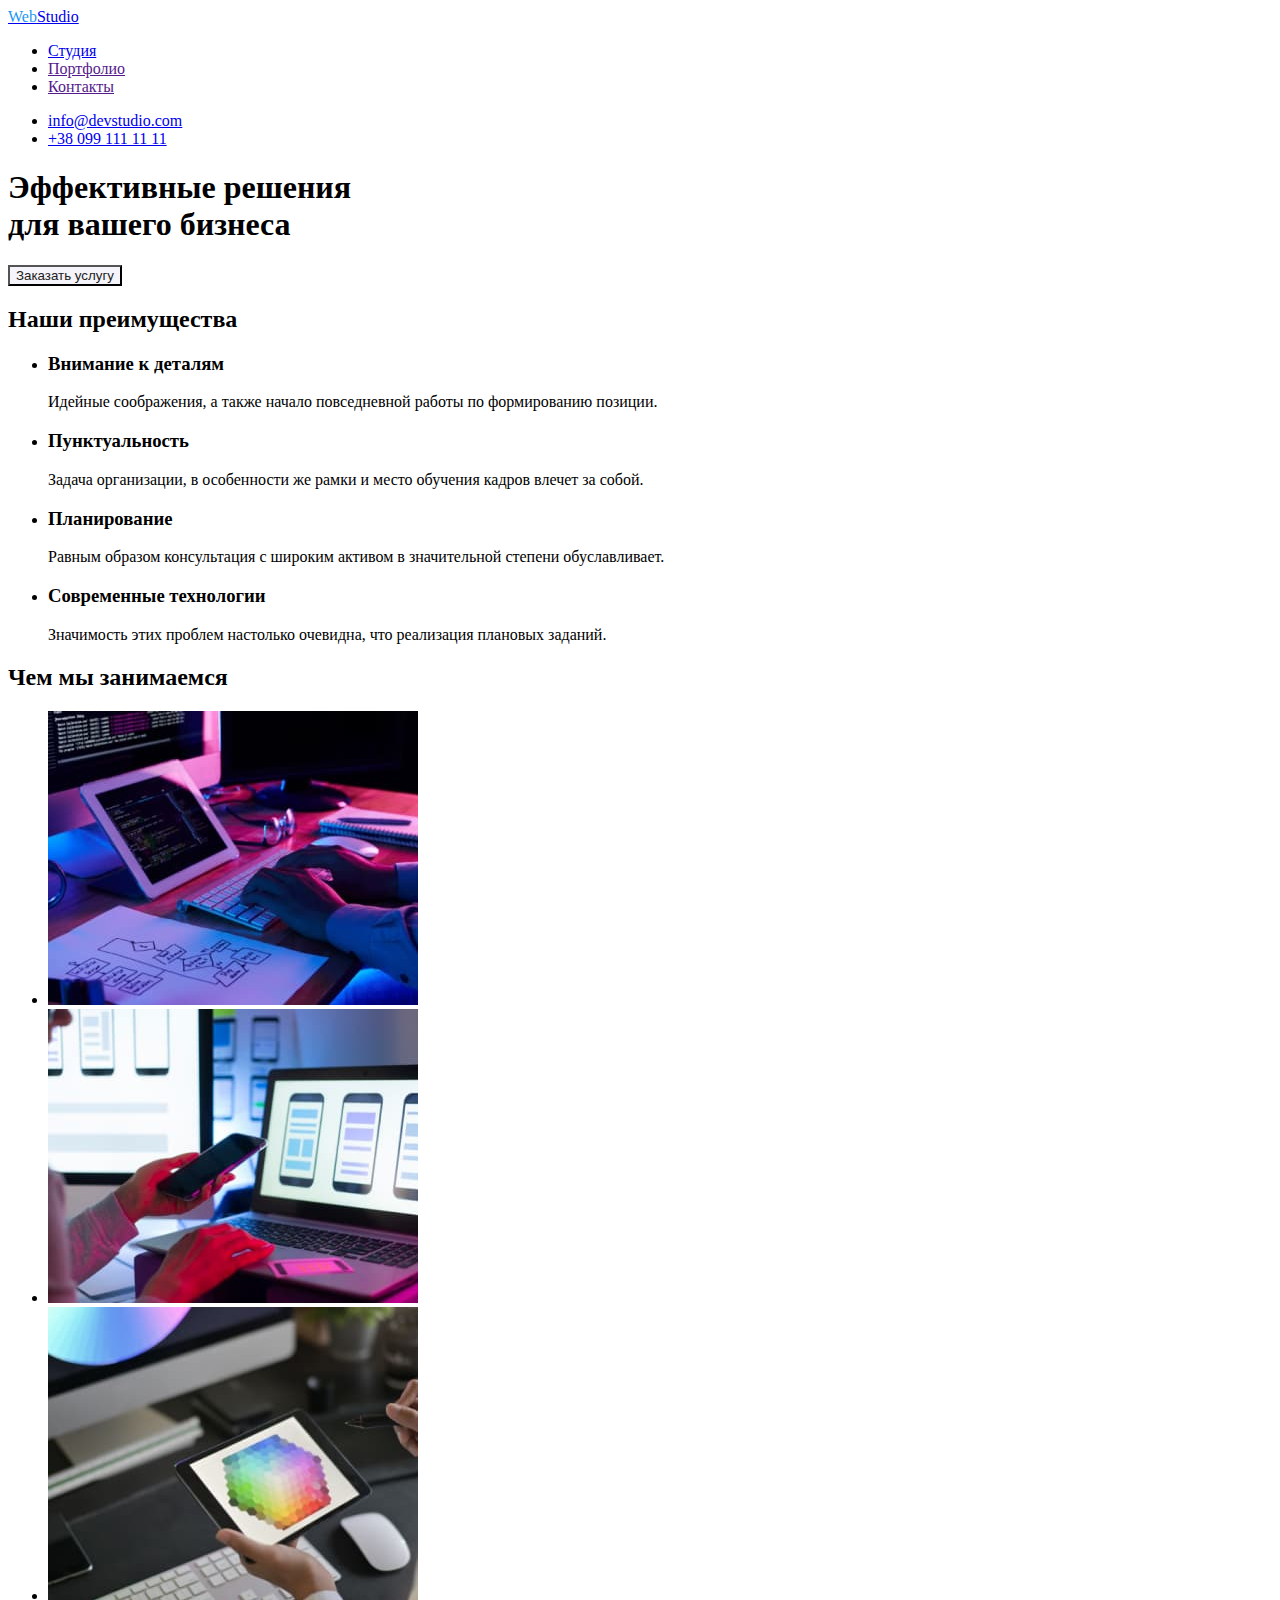
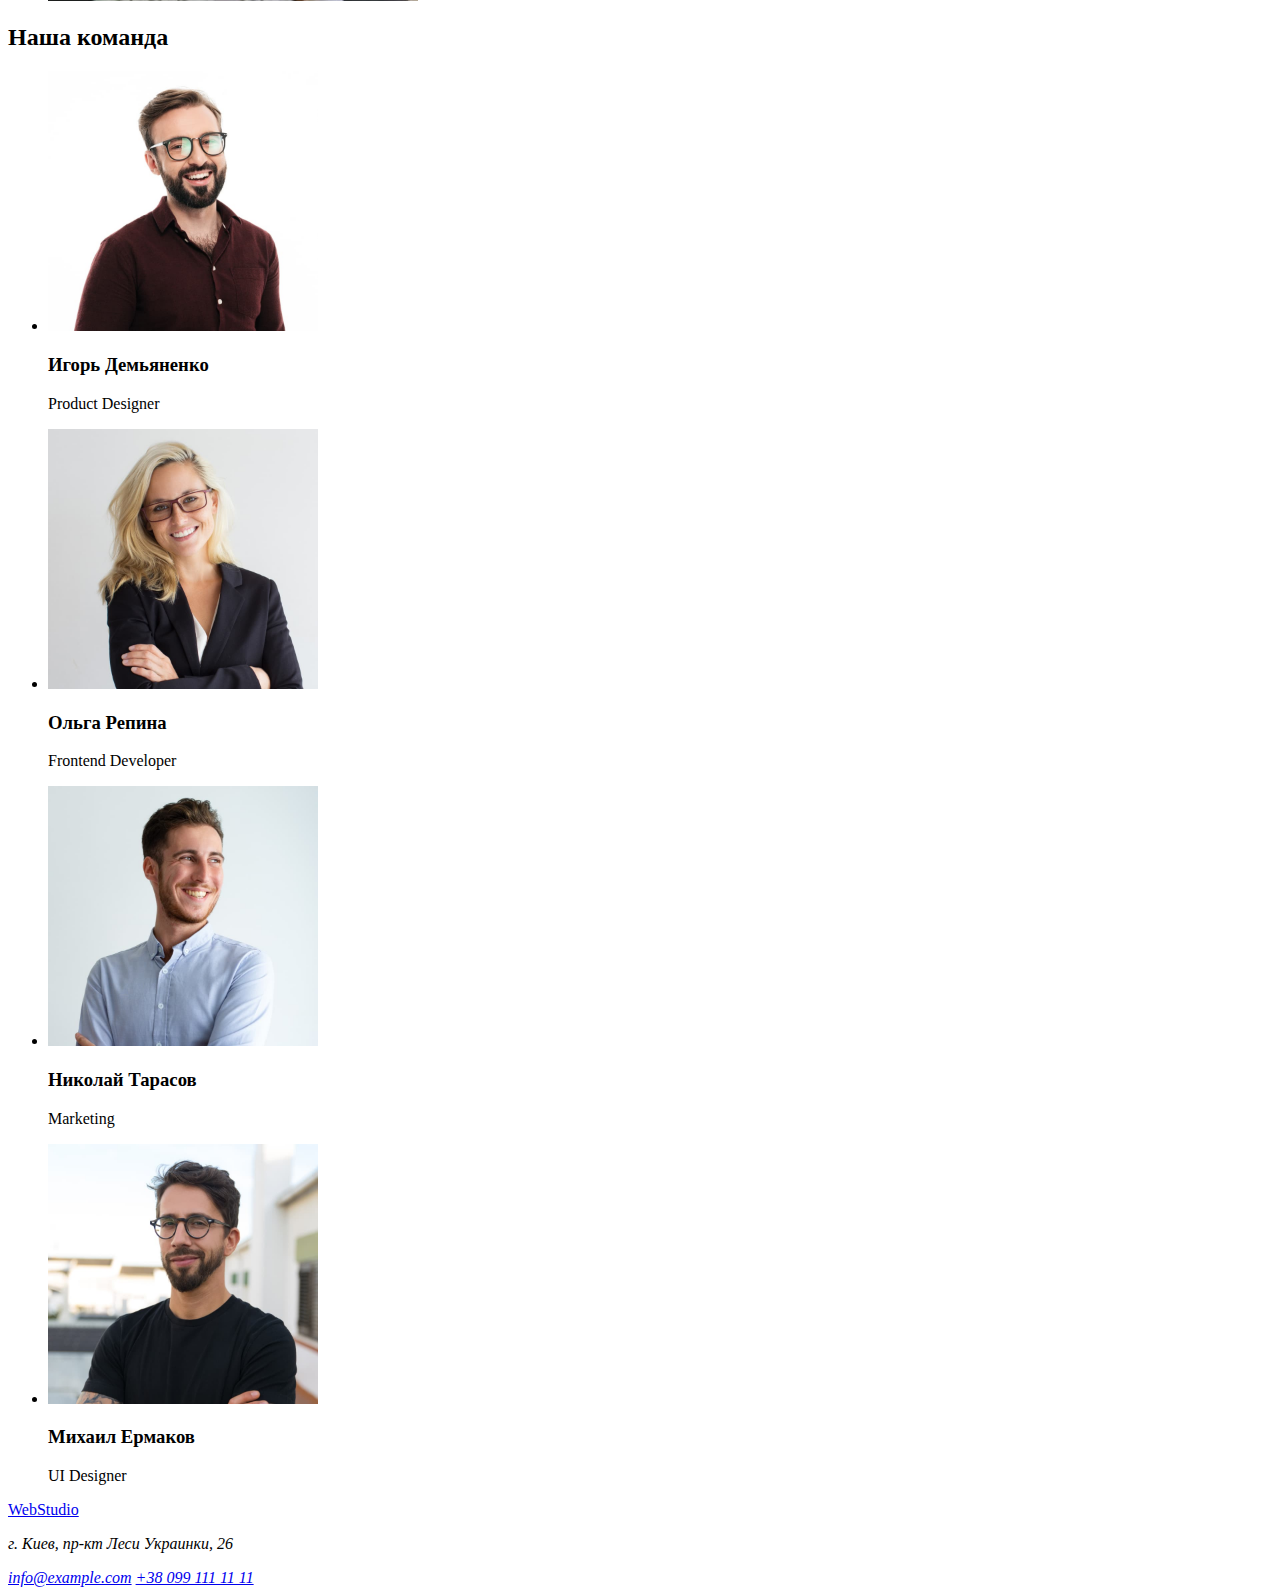
==== index.html @ 0704497d "Color elements when hover or focus" ====
<!DOCTYPE html>
<html lang="ru">
<head>
  <meta charset="UTF-8">
  <title>WebStudio</title>
  <link rel="stylesheet" href="./css/styles.css">
</head>
<body>
<header>
  <nav>
    <a class="logo" href="./index.html"><span>Web</span>Studio</a>
    <ul>
      <li><a class="selectable-link" href="./index.html">Студия</a></li>
      <li><a class="selectable-link" href="">Портфолио</a></li>
      <li><a class="selectable-link" href="">Контакты</a></li>
    </ul>
  </nav>

  <ul>
    <li lang="en">
      <a class="selectable-link" href="mailto:info@devstudio.com">info@devstudio.com</a>
    </li>
    <li>
      <a class="selectable-link" href="tel:+380991111111">+38 099 111 11 11</a>
    </li>
  </ul>
</header>

<main>
  <section>
    <h1>Эффективные решения <br> для вашего бизнеса</h1>
    <button class="selectable-button" type="button">Заказать услугу</button>
  </section>

  <section>
    <h2>Наши преимущества</h2>
    <ul>
      <li>
        <h3>Внимание к деталям</h3>
        <p>
          Идейные соображения, а также
          начало повседневной работы по
          формированию позиции.
        </p>
      </li>
      <li>
        <h3>Пунктуальность</h3>
        <p>
          Задача организации, в особенности
          же рамки и место обучения кадров
          влечет за собой.
        </p>
      </li>
      <li>
        <h3>Планирование</h3>
        <p>
          Равным образом консультация с
          широким активом в значительной
          степени обуславливает.
        </p>
      </li>
      <li>
        <h3>Современные технологии</h3>
        <p>
          Значимость этих проблем настолько
          очевидна, что реализация плановых
          заданий.
        </p>
      </li>
    </ul>
  </section>

  <section>
    <h2>Чем мы занимаемся</h2>
    <ul>
      <li><img src="./images/product1.jpg" alt="делаем это" width="370"></li>
      <li><img src="./images/product2.jpg" alt="это тоже" width="370"></li>
      <li><img src="./images/product3.jpg" alt="и вот это" width="370"></li>
    </ul>
  </section>

  <section>
    <h2>Наша команда</h2>
    <ul>
      <li>
        <img src="./images/ihor.jpg" alt="фото Игоря" width="270">
        <h3>Игорь Демьяненко</h3>
        <p lang="en">Product Designer</p>
      </li>
      <li>
        <img src="./images/olha.jpg" alt="фото Ольги" width="270">
        <h3>Ольга Репина</h3>
        <p lang="en">Frontend Developer</p>
      </li>
      <li>
        <img src="./images/nikolay.jpg" alt="фото Николая" width="270">
        <h3>Николай Тарасов</h3>
        <p lang="en">Marketing</p>
      </li>
      <li>
        <img src="./images/mihail.jpg" alt="фото Михаила" width="270">
        <h3>Михаил Ермаков</h3>
        <p lang="en">UI Designer</p>
      </li>
    </ul>
  </section>
</main>

<footer>
  <a class="logo" href="./index.html">WebStudio</a>
  <address>
    <p>г. Киев, пр-кт Леси Украинки, 26</p>
    <a class="selectable-link" href="mailto:info@example.com">info@example.com</a>
    <a class="selectable-link" href="tel:+380991111111">+38 099 111 11 11</a>
  </address>
</footer>
</body>
</html>
---- css/styles.css ----
:root {
  --especial-blue: #2196F3;

  --background-black: #2F303A;
  --background-gray: #F5F4FA;

  --font-bold-color: #212121;
  --font-usual-color: #757575;
  --font-active-button-color: #FFFFFF;
}

.logo > span {
  color: var(--especial-blue);
}

.selectable-link:hover,
.selectable-link:focus {
  color: var(--especial-blue);
}

.selectable-button,
.selectable-button {
  color: var(--font-bold-color);
  background-color: var(--background-gray);
}

.selectable-button:hover,
.selectable-button:focus {
  color: var(--font-active-button-color);
  background-color: var(--especial-blue);
}
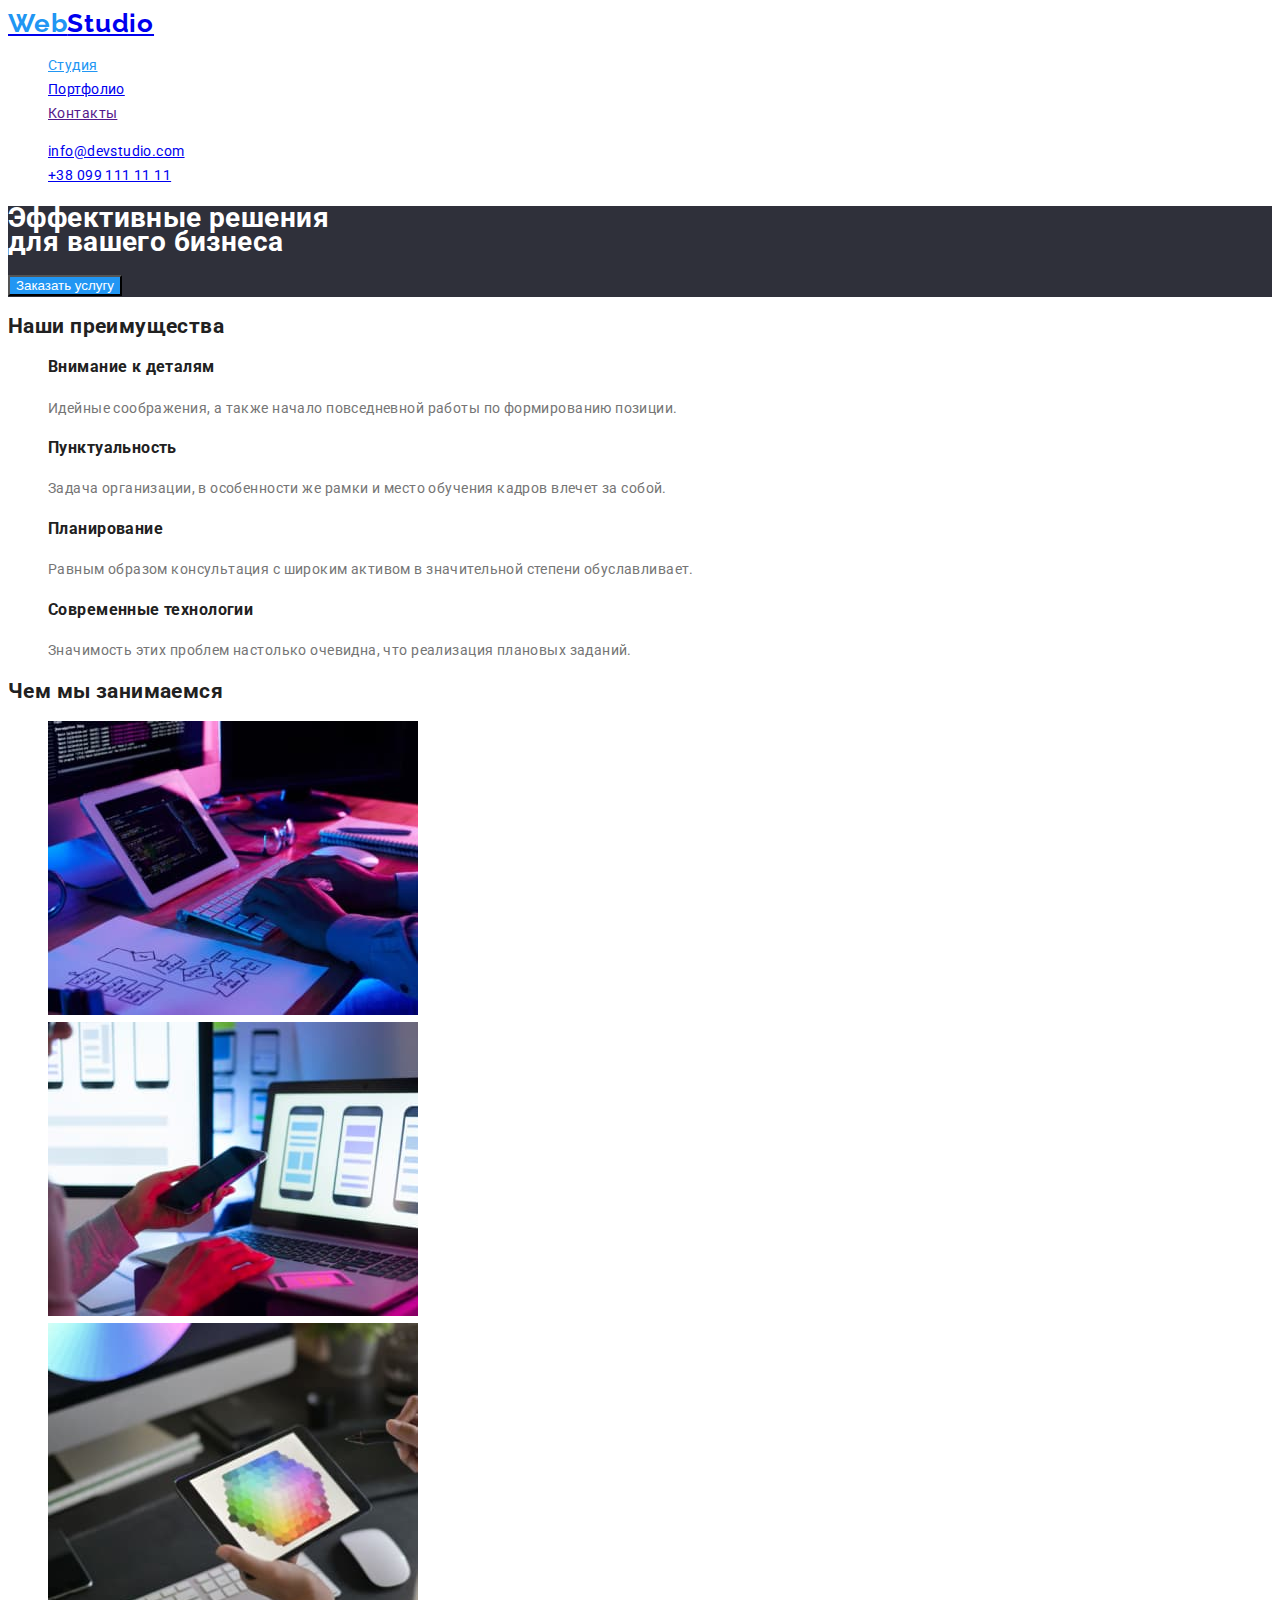
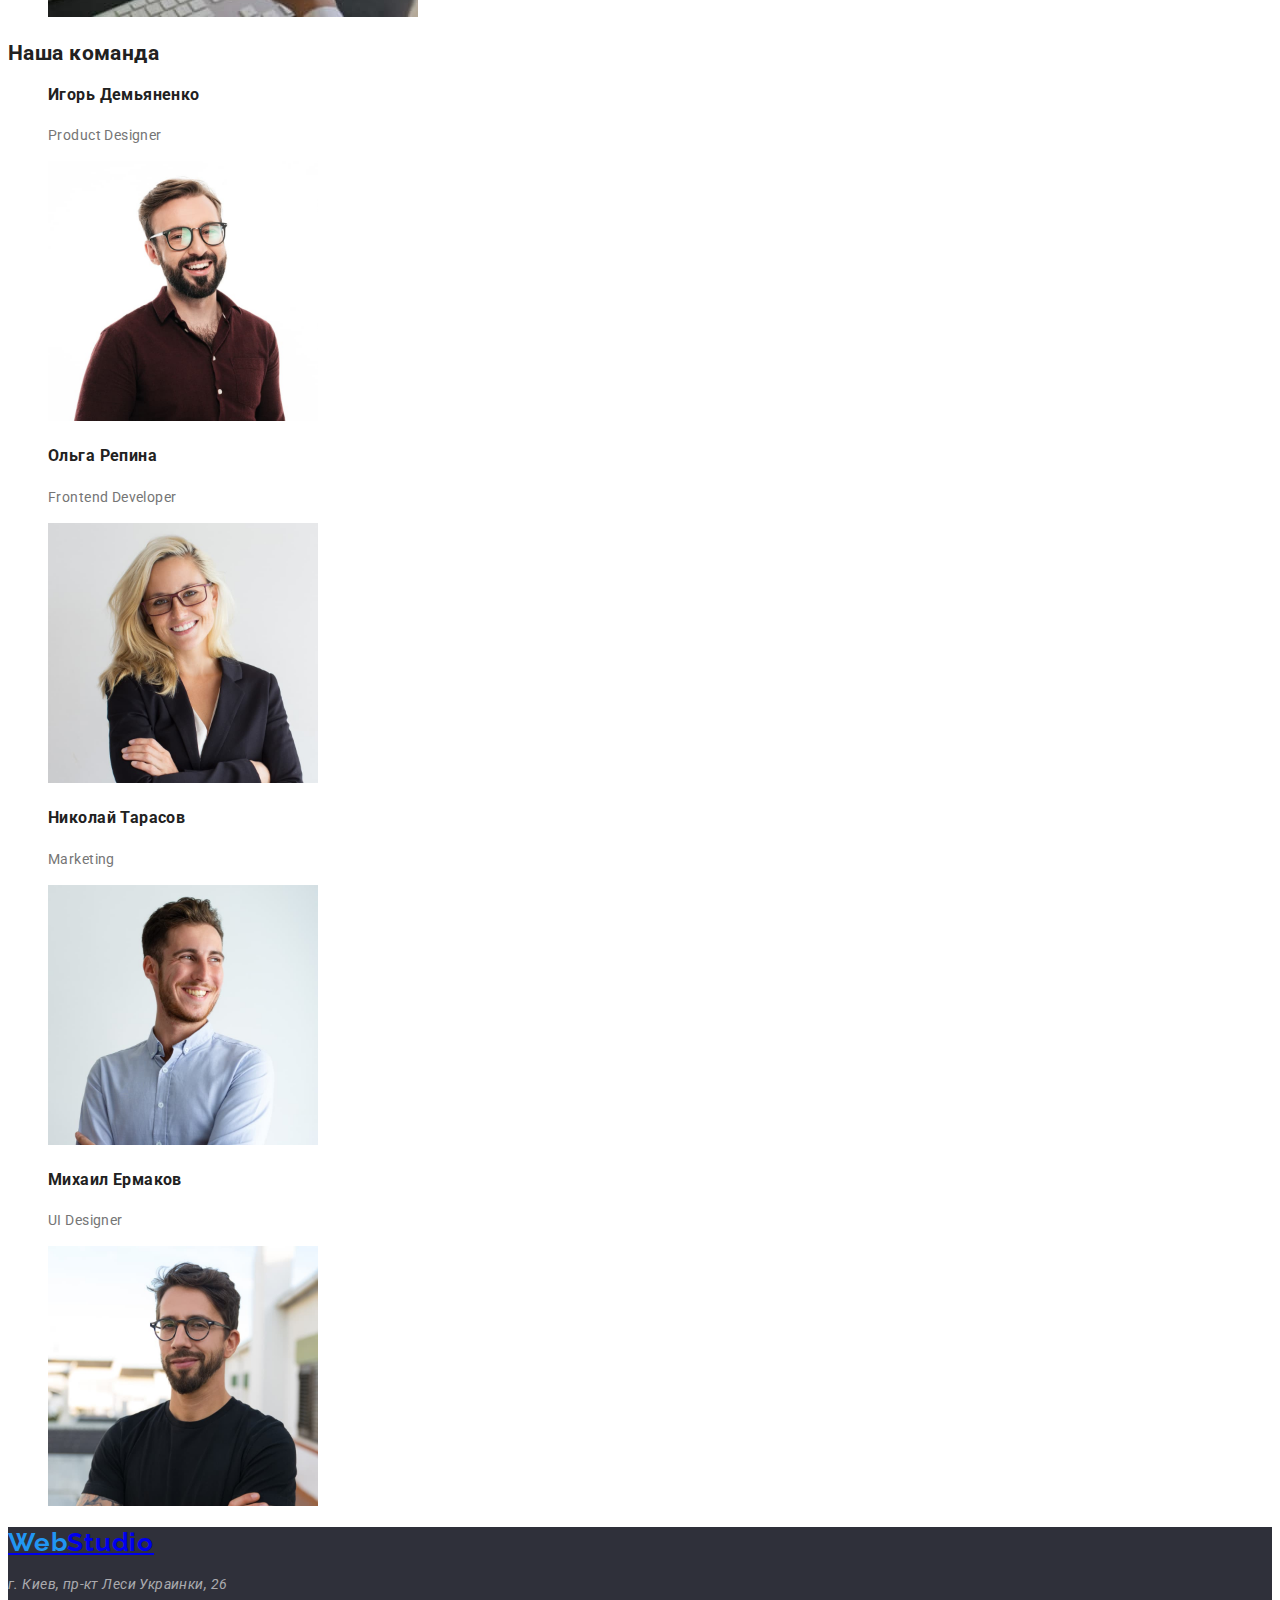
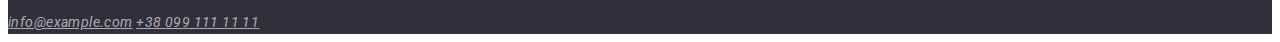
==== commit af1757db: "Add portfolio.html and its content" ====
--- a/index.html
+++ b/index.html
@@ -3,40 +3,55 @@
 <head>
   <meta charset="UTF-8">
   <title>WebStudio</title>
-  <link rel="stylesheet" href="./css/styles.css">
+  <link rel="stylesheet" href="css/common.css">
+  <link rel="stylesheet" href="css/main.css">
+  <link rel="shortcut icon" href="./favicon.ico">
+
+  <!-- css -->
+  <link rel="stylesheet" href="css/common.css">
+  <link rel="stylesheet" href="css/portfolio.css">
+
+  <!-- fonts -->
+  <link rel="preconnect" href="https://fonts.googleapis.com">
+  <link rel="preconnect" href="https://fonts.gstatic.com" crossorigin>
+  <link href="https://fonts.googleapis.com/css2?family=Roboto:wght@400;700;900&display=swap" rel="stylesheet">
+
+  <link rel="preconnect" href="https://fonts.googleapis.com">
+  <link rel="preconnect" href="https://fonts.gstatic.com" crossorigin>
+  <link href="https://fonts.googleapis.com/css2?family=Raleway:wght@700&family=Roboto:wght@400;700;900&display=swap" rel="stylesheet">
 </head>
 <body>
 <header>
-  <nav>
-    <a class="logo" href="./index.html"><span>Web</span>Studio</a>
-    <ul>
-      <li><a class="selectable-link" href="./index.html">Студия</a></li>
-      <li><a class="selectable-link" href="">Портфолио</a></li>
-      <li><a class="selectable-link" href="">Контакты</a></li>
+  <nav class="site-nav">
+    <a class="logo" href="./index.html"><span class="logo-accent">Web</span>Studio</a>
+    <ul class="list">
+      <li><a class="link current" href="./index.html">Студия</a></li>
+      <li><a class="link" href="./portfolio.html">Портфолио</a></li>
+      <li><a class="link" href="">Контакты</a></li>
     </ul>
   </nav>
 
-  <ul>
+  <ul class="list">
     <li lang="en">
-      <a class="selectable-link" href="mailto:info@devstudio.com">info@devstudio.com</a>
+      <a class="link header-contact" href="mailto:info@devstudio.com">info@devstudio.com</a>
     </li>
     <li>
-      <a class="selectable-link" href="tel:+380991111111">+38 099 111 11 11</a>
+      <a class="link header-contact" href="tel:+380991111111">+38 099 111 11 11</a>
     </li>
   </ul>
 </header>
 
 <main>
-  <section>
-    <h1>Эффективные решения <br> для вашего бизнеса</h1>
-    <button class="selectable-button" type="button">Заказать услугу</button>
+  <section class="hero">
+    <h1 class="hero-title">Эффективные решения <br> для вашего бизнеса</h1>
+    <button class="selectable-button primary" type="button">Заказать услугу</button>
   </section>
 
-  <section>
-    <h2>Наши преимущества</h2>
-    <ul>
+  <section class="section features">
+    <h2 class="section-title">Наши преимущества</h2>
+    <ul class="list">
       <li>
-        <h3>Внимание к деталям</h3>
+        <h3 class="features-heading">Внимание к деталям</h3>
         <p>
           Идейные соображения, а также
           начало повседневной работы по
@@ -44,7 +59,7 @@
         </p>
       </li>
       <li>
-        <h3>Пунктуальность</h3>
+        <h3 class="features-heading">Пунктуальность</h3>
         <p>
           Задача организации, в особенности
           же рамки и место обучения кадров
@@ -52,7 +67,7 @@
         </p>
       </li>
       <li>
-        <h3>Планирование</h3>
+        <h3 class="features-heading">Планирование</h3>
         <p>
           Равным образом консультация с
           широким активом в значительной
@@ -60,7 +75,7 @@
         </p>
       </li>
       <li>
-        <h3>Современные технологии</h3>
+        <h3 class="features-heading">Современные технологии</h3>
         <p>
           Значимость этих проблем настолько
           очевидна, что реализация плановых
@@ -70,48 +85,48 @@
     </ul>
   </section>
 
-  <section>
-    <h2>Чем мы занимаемся</h2>
-    <ul>
-      <li><img src="./images/product1.jpg" alt="делаем это" width="370"></li>
-      <li><img src="./images/product2.jpg" alt="это тоже" width="370"></li>
-      <li><img src="./images/product3.jpg" alt="и вот это" width="370"></li>
+  <section class="section">
+    <h2 class="section-title">Чем мы занимаемся</h2>
+    <ul class="list">
+      <li><img src="images/job-example-1.jpg" alt="делаем это" width="370"></li>
+      <li><img src="images/job-example-2.jpg" alt="это тоже" width="370"></li>
+      <li><img src="images/job-example-3.jpg" alt="и вот это" width="370"></li>
     </ul>
   </section>
 
-  <section>
-    <h2>Наша команда</h2>
-    <ul>
-      <li>
-        <img src="./images/ihor.jpg" alt="фото Игоря" width="270">
-        <h3>Игорь Демьяненко</h3>
+  <section class="section team">
+    <h2 class="section-title">Наша команда</h2>
+    <ul class="list">
+      <li class="team-member">
+        <h3 class="member-name">Игорь Демьяненко</h3>
         <p lang="en">Product Designer</p>
+        <img src="images/teammate-ihor.jpg" alt="фото Игоря" width="270">
       </li>
-      <li>
-        <img src="./images/olha.jpg" alt="фото Ольги" width="270">
-        <h3>Ольга Репина</h3>
+      <li class="team-member">
+        <h3 class="member-name">Ольга Репина</h3>
         <p lang="en">Frontend Developer</p>
+        <img src="images/teammate-olha.jpg" alt="фото Ольги" width="270">
       </li>
-      <li>
-        <img src="./images/nikolay.jpg" alt="фото Николая" width="270">
-        <h3>Николай Тарасов</h3>
+      <li class="team-member">
+        <h3 class="member-name">Николай Тарасов</h3>
         <p lang="en">Marketing</p>
+        <img src="images/teammate-nikolay.jpg" alt="фото Николая" width="270">
       </li>
-      <li>
-        <img src="./images/mihail.jpg" alt="фото Михаила" width="270">
-        <h3>Михаил Ермаков</h3>
+      <li class="team-member">
+        <h3 class="member-name">Михаил Ермаков</h3>
         <p lang="en">UI Designer</p>
+        <img src="images/teammate-mihail.jpg" alt="фото Михаила" width="270">
       </li>
     </ul>
   </section>
 </main>
 
 <footer>
-  <a class="logo" href="./index.html">WebStudio</a>
+  <a class="logo" href="./index.html"><span class="logo-accent">Web</span>Studio</a>
   <address>
-    <p>г. Киев, пр-кт Леси Украинки, 26</p>
-    <a class="selectable-link" href="mailto:info@example.com">info@example.com</a>
-    <a class="selectable-link" href="tel:+380991111111">+38 099 111 11 11</a>
+    <p class="footer-contact">г. Киев, пр-кт Леси Украинки, 26</p>
+    <a class="link footer-contact" href="mailto:info@example.com">info@example.com</a>
+    <a class="link footer-contact" href="tel:+380991111111">+38 099 111 11 11</a>
   </address>
 </footer>
 </body>
--- a/css/common.css
+++ b/css/common.css
@@ -0,0 +1,91 @@
+/* custom CSS properties */
+:root {
+  --accent-color: #2196F3;
+
+  --bg-white-color: #FFFFFF;
+  --bg-black-color: #2F303A;
+  --bg-gray-color: #F5F4FA;
+
+  --font-bold-color: #212121;
+  --font-primary-color: #757575;
+  --font-inversed-color: #FFFFFF;
+  --font-trasnparent-color: rgba(255, 255, 255, 0.6);
+}
+
+body {
+  background-color: var(--bg-white-color);
+  color: var(--font-primary-color);
+  font-family: Roboto, sans-serif;
+  font-style: normal;
+  font-weight: normal;
+  font-size: 14px;
+  line-height: 24px;
+  letter-spacing: 0.03em;
+}
+
+footer {
+  background-color: var(--bg-black-color);
+}
+
+/* typographical preset */
+h1, h2, h3, h4, h5, h6 {
+  color: var(--font-bold-color);
+}
+
+.list {
+  list-style: none;
+}
+
+.logo {
+  font-family: Raleway, sans-serif;
+  font-style: normal;
+  font-weight: bold;
+  font-size: 26px;
+  line-height: 31px;
+  /* identical to box height */
+
+  letter-spacing: 0.03em;
+}
+
+.logo-accent {
+  color: var(--accent-color);
+}
+
+.site-nav {
+  color: var(--font-bold-color);
+}
+
+.footer-contact {
+  color: var(--font-trasnparent-color);
+}
+
+.link:hover,
+.link:focus {
+  color: var(--accent-color);
+}
+
+.site-nav .link.current {
+  color: var(--accent-color);
+}
+
+.selectable-button.primary {
+  color: var(--font-inversed-color);
+  background-color: var(--accent-color);
+}
+
+.selectable-button.primary:hover,
+.selectable-button.primary:focus {
+  color: var(--font-bold-color);
+  background-color: var(--bg-gray-color);
+}
+
+.selectable-button.secondary {
+  color: var(--font-bold-color);
+  background-color: var(--bg-gray-color);
+}
+
+.selectable-button.secondary:hover,
+.selectable-button.secondary:focus {
+  color: var(--font-inversed-color);
+  background-color: var(--accent-color);
+}
--- a/css/main.css
+++ b/css/main.css
@@ -0,0 +1,23 @@
+.header-contact {
+
+}
+
+.section-title {
+
+}
+
+.hero {
+  background-color: var(--bg-black-color);
+}
+
+.hero-title {
+  color: var(--font-inversed-color);
+}
+
+.features-heading {
+
+}
+
+.member-name {
+
+}--- a/css/common.css
+++ b/css/common.css
@@ -0,0 +1,91 @@
+/* custom CSS properties */
+:root {
+  --accent-color: #2196F3;
+
+  --bg-white-color: #FFFFFF;
+  --bg-black-color: #2F303A;
+  --bg-gray-color: #F5F4FA;
+
+  --font-bold-color: #212121;
+  --font-primary-color: #757575;
+  --font-inversed-color: #FFFFFF;
+  --font-trasnparent-color: rgba(255, 255, 255, 0.6);
+}
+
+body {
+  background-color: var(--bg-white-color);
+  color: var(--font-primary-color);
+  font-family: Roboto, sans-serif;
+  font-style: normal;
+  font-weight: normal;
+  font-size: 14px;
+  line-height: 24px;
+  letter-spacing: 0.03em;
+}
+
+footer {
+  background-color: var(--bg-black-color);
+}
+
+/* typographical preset */
+h1, h2, h3, h4, h5, h6 {
+  color: var(--font-bold-color);
+}
+
+.list {
+  list-style: none;
+}
+
+.logo {
+  font-family: Raleway, sans-serif;
+  font-style: normal;
+  font-weight: bold;
+  font-size: 26px;
+  line-height: 31px;
+  /* identical to box height */
+
+  letter-spacing: 0.03em;
+}
+
+.logo-accent {
+  color: var(--accent-color);
+}
+
+.site-nav {
+  color: var(--font-bold-color);
+}
+
+.footer-contact {
+  color: var(--font-trasnparent-color);
+}
+
+.link:hover,
+.link:focus {
+  color: var(--accent-color);
+}
+
+.site-nav .link.current {
+  color: var(--accent-color);
+}
+
+.selectable-button.primary {
+  color: var(--font-inversed-color);
+  background-color: var(--accent-color);
+}
+
+.selectable-button.primary:hover,
+.selectable-button.primary:focus {
+  color: var(--font-bold-color);
+  background-color: var(--bg-gray-color);
+}
+
+.selectable-button.secondary {
+  color: var(--font-bold-color);
+  background-color: var(--bg-gray-color);
+}
+
+.selectable-button.secondary:hover,
+.selectable-button.secondary:focus {
+  color: var(--font-inversed-color);
+  background-color: var(--accent-color);
+}
--- a/css/portfolio.css
+++ b/css/portfolio.css
@@ -0,0 +1,3 @@
+.text {
+  font-family: 'Tangerine', cursive;
+}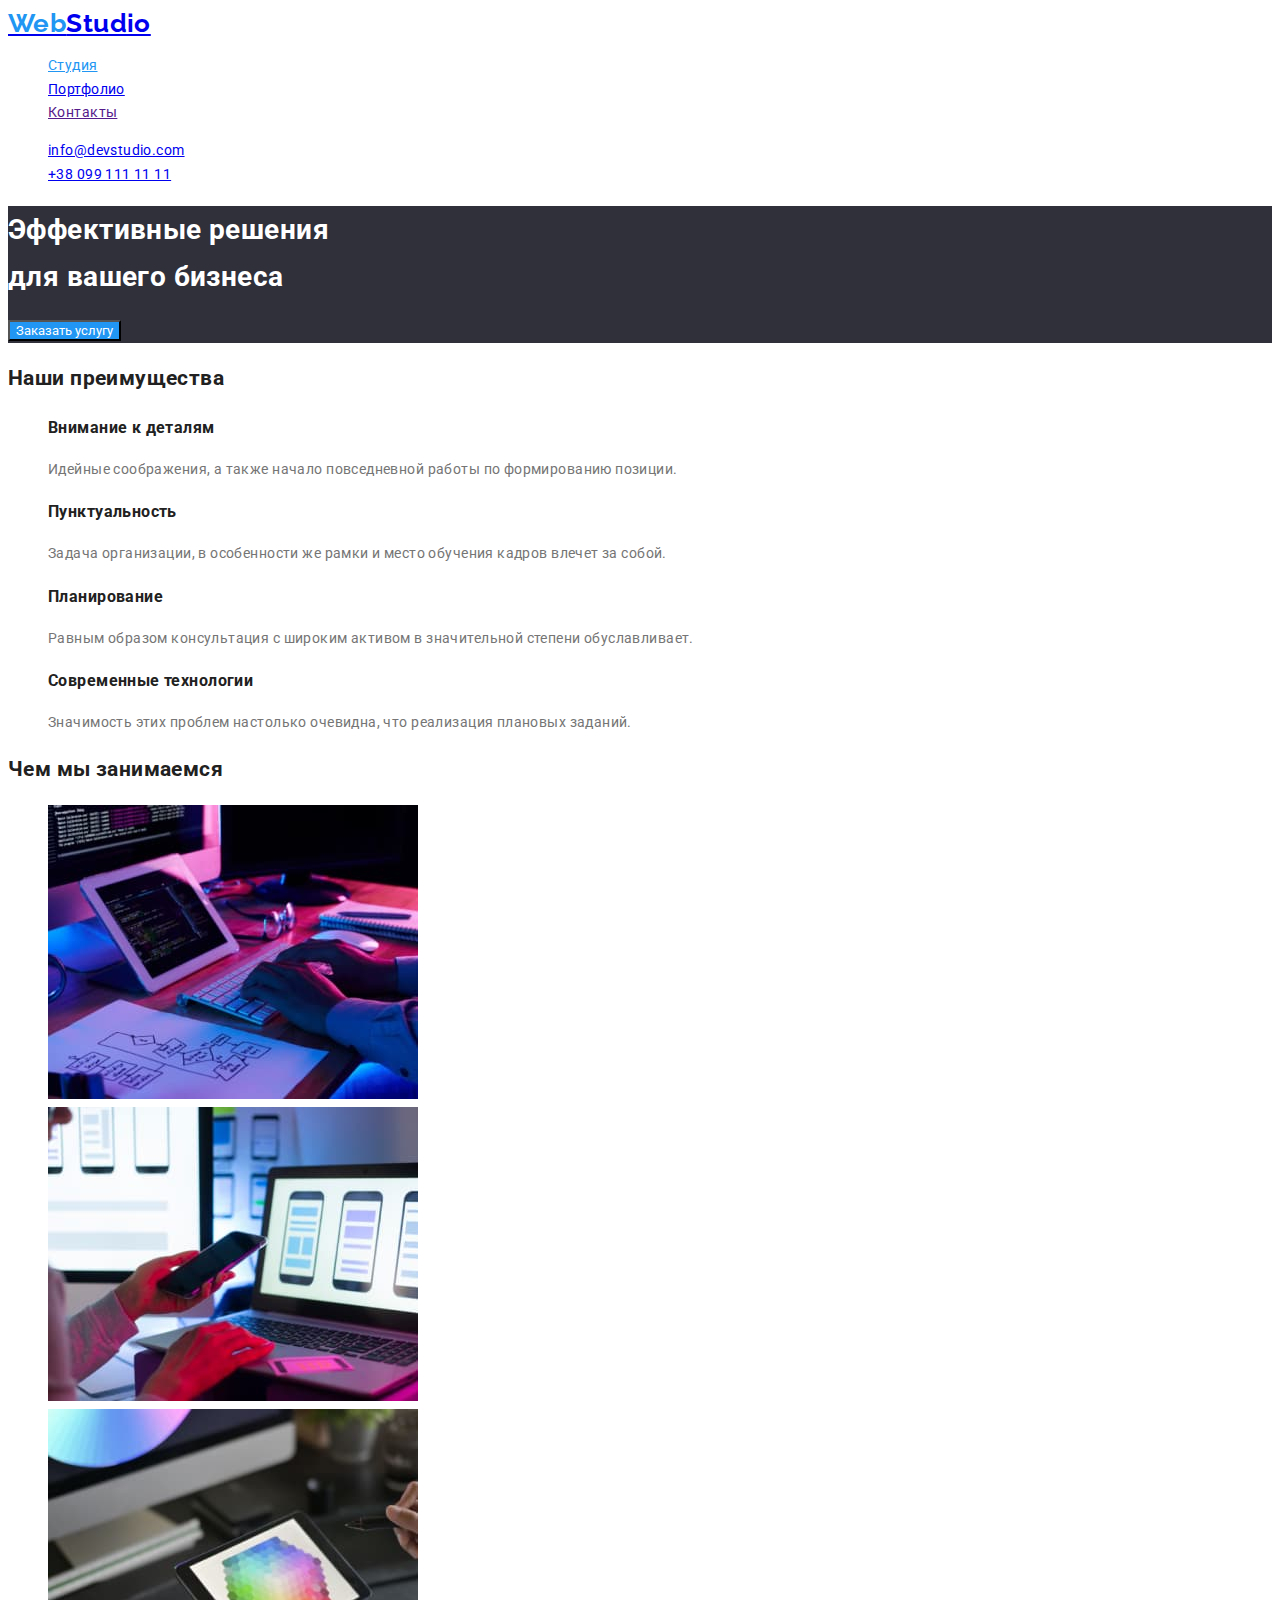
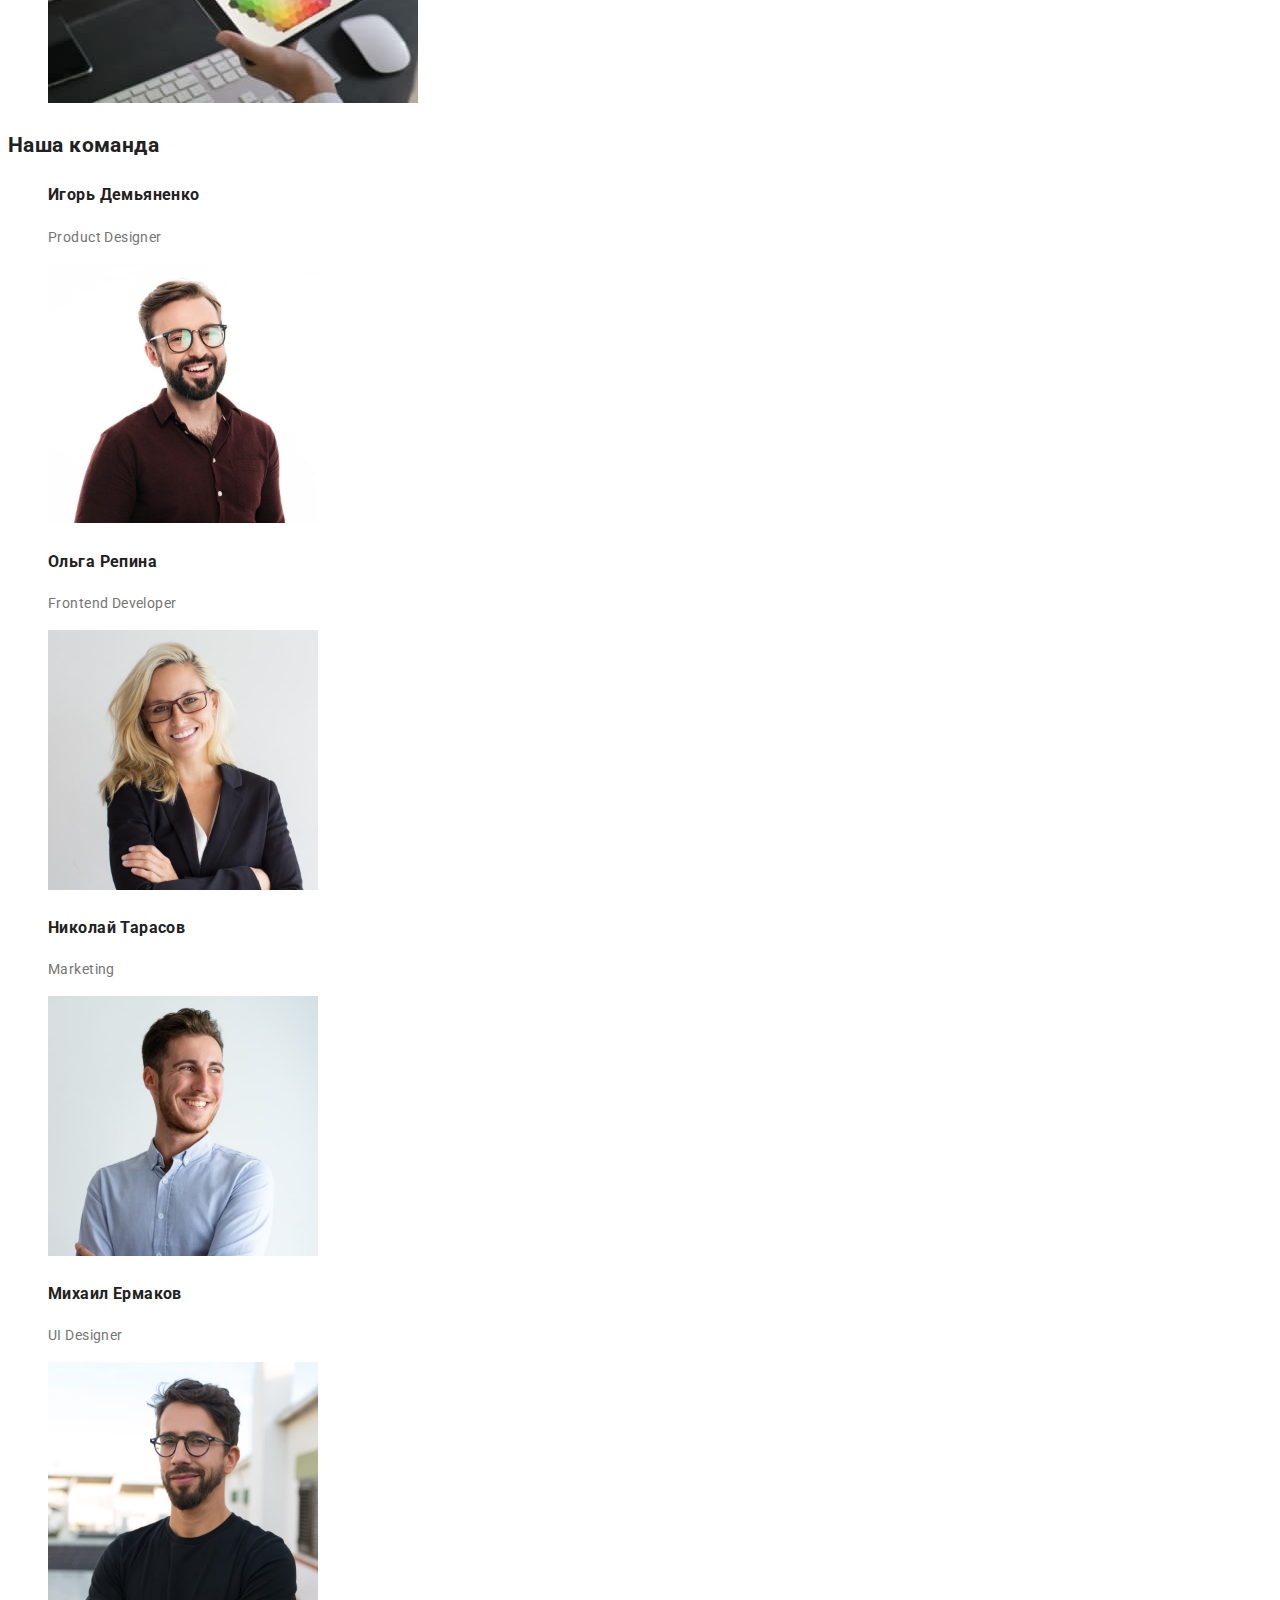
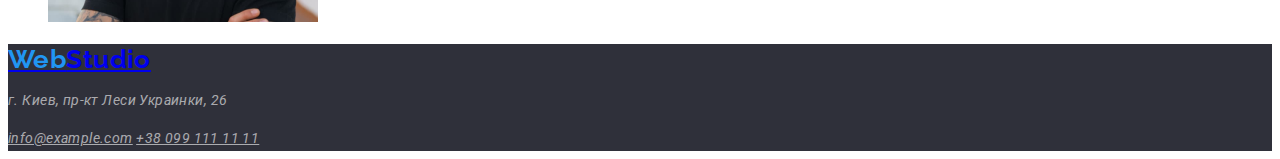
==== commit 2c3a90a0: "Merge fonts plug-in, rm unnecessary css-props that copy default values" ====
--- a/index.html
+++ b/index.html
@@ -12,13 +12,7 @@
   <link rel="stylesheet" href="css/portfolio.css">
 
   <!-- fonts -->
-  <link rel="preconnect" href="https://fonts.googleapis.com">
-  <link rel="preconnect" href="https://fonts.gstatic.com" crossorigin>
-  <link href="https://fonts.googleapis.com/css2?family=Roboto:wght@400;700;900&display=swap" rel="stylesheet">
-
-  <link rel="preconnect" href="https://fonts.googleapis.com">
-  <link rel="preconnect" href="https://fonts.gstatic.com" crossorigin>
-  <link href="https://fonts.googleapis.com/css2?family=Raleway:wght@700&family=Roboto:wght@400;700;900&display=swap" rel="stylesheet">
+  <link href="https://fonts.googleapis.com/css2?family=Raleway:wght@400;700;900&family=Roboto:wght@400;700;900&display=swap" rel="stylesheet">
 </head>
 <body>
 <header>
--- a/css/common.css
+++ b/css/common.css
@@ -16,10 +16,8 @@
   background-color: var(--bg-white-color);
   color: var(--font-primary-color);
   font-family: Roboto, sans-serif;
-  font-style: normal;
-  font-weight: normal;
   font-size: 14px;
-  line-height: 24px;
+  line-height: 1.7;
   letter-spacing: 0.03em;
 }
 
@@ -32,19 +30,20 @@
   color: var(--font-bold-color);
 }
 
+button {
+  /* Do we really need this code line? */
+  font-family: inherit;
+}
+
 .list {
   list-style: none;
 }
 
 .logo {
   font-family: Raleway, sans-serif;
-  font-style: normal;
   font-weight: bold;
   font-size: 26px;
-  line-height: 31px;
-  /* identical to box height */
-
-  letter-spacing: 0.03em;
+  line-height: 1.2;
 }
 
 .logo-accent {
--- a/css/common.css
+++ b/css/common.css
@@ -16,10 +16,8 @@
   background-color: var(--bg-white-color);
   color: var(--font-primary-color);
   font-family: Roboto, sans-serif;
-  font-style: normal;
-  font-weight: normal;
   font-size: 14px;
-  line-height: 24px;
+  line-height: 1.7;
   letter-spacing: 0.03em;
 }
 
@@ -32,19 +30,20 @@
   color: var(--font-bold-color);
 }
 
+button {
+  /* Do we really need this code line? */
+  font-family: inherit;
+}
+
 .list {
   list-style: none;
 }
 
 .logo {
   font-family: Raleway, sans-serif;
-  font-style: normal;
   font-weight: bold;
   font-size: 26px;
-  line-height: 31px;
-  /* identical to box height */
-
-  letter-spacing: 0.03em;
+  line-height: 1.2;
 }
 
 .logo-accent {
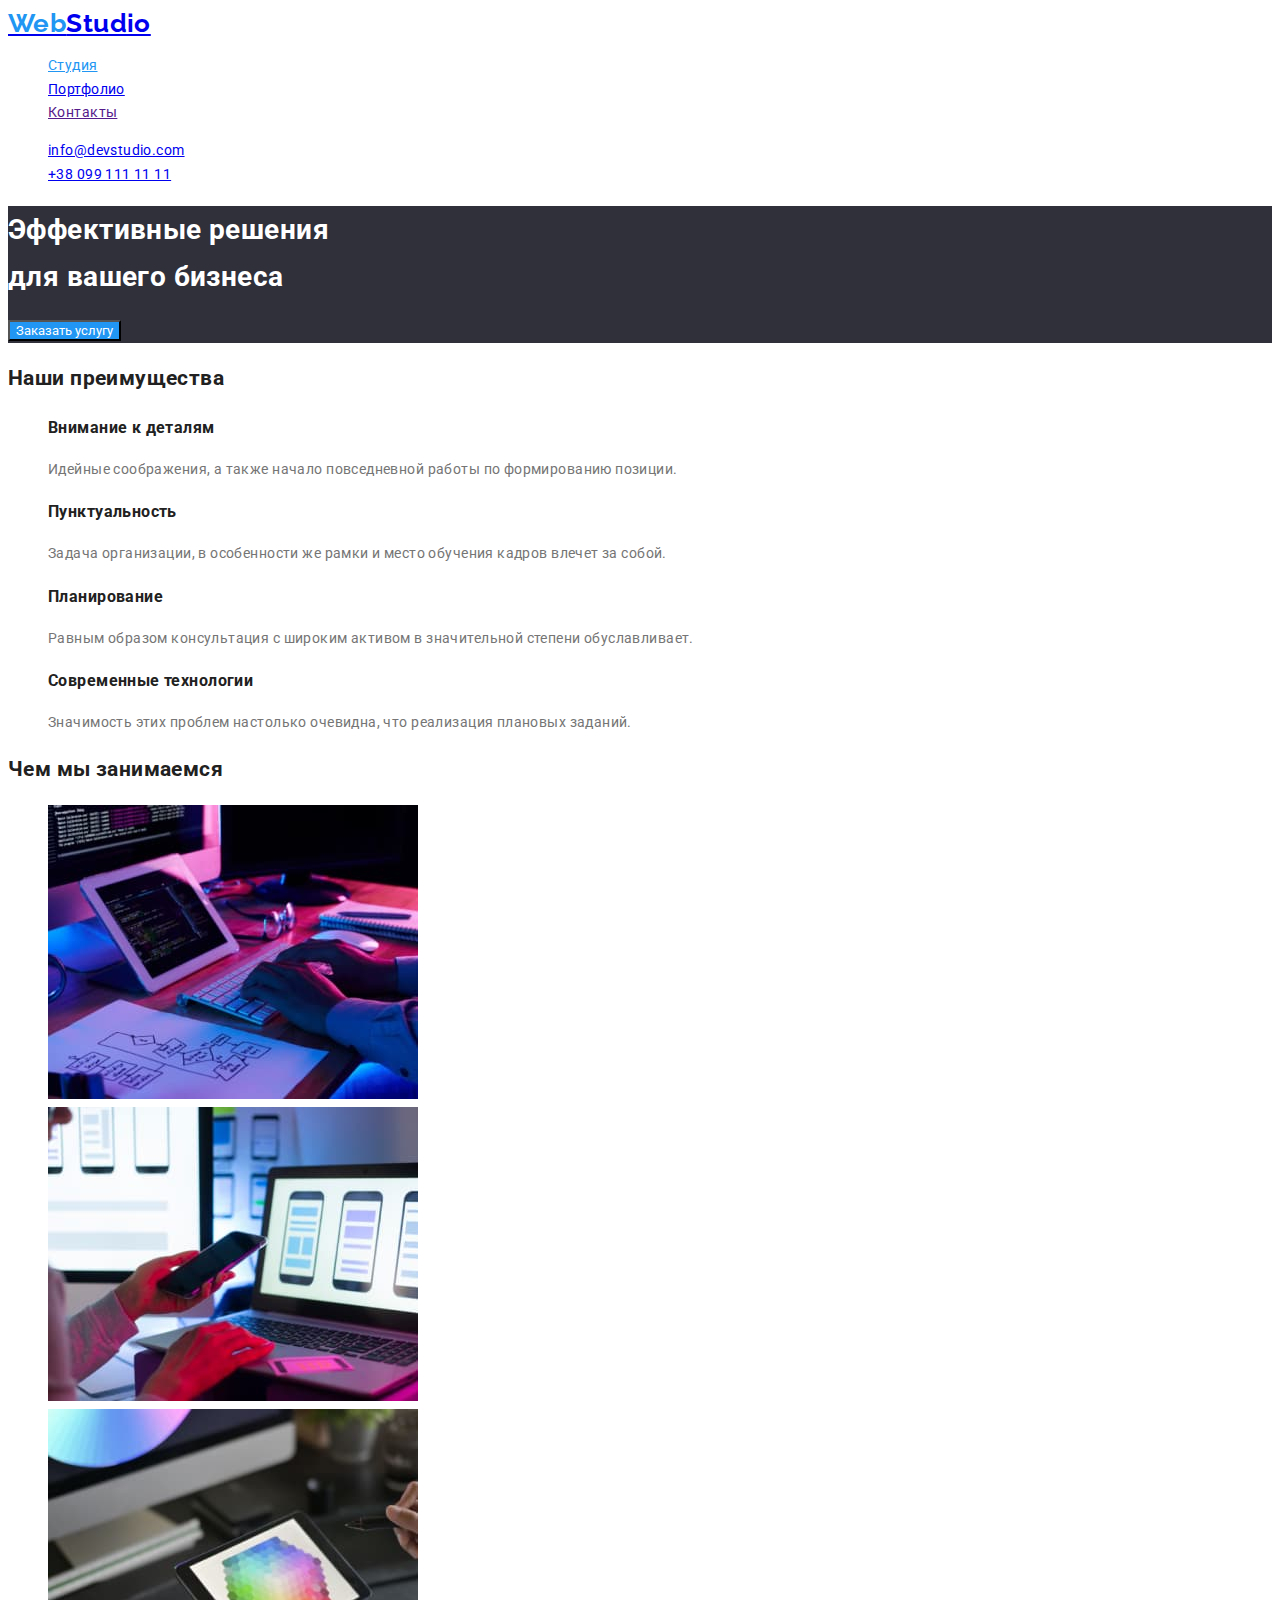
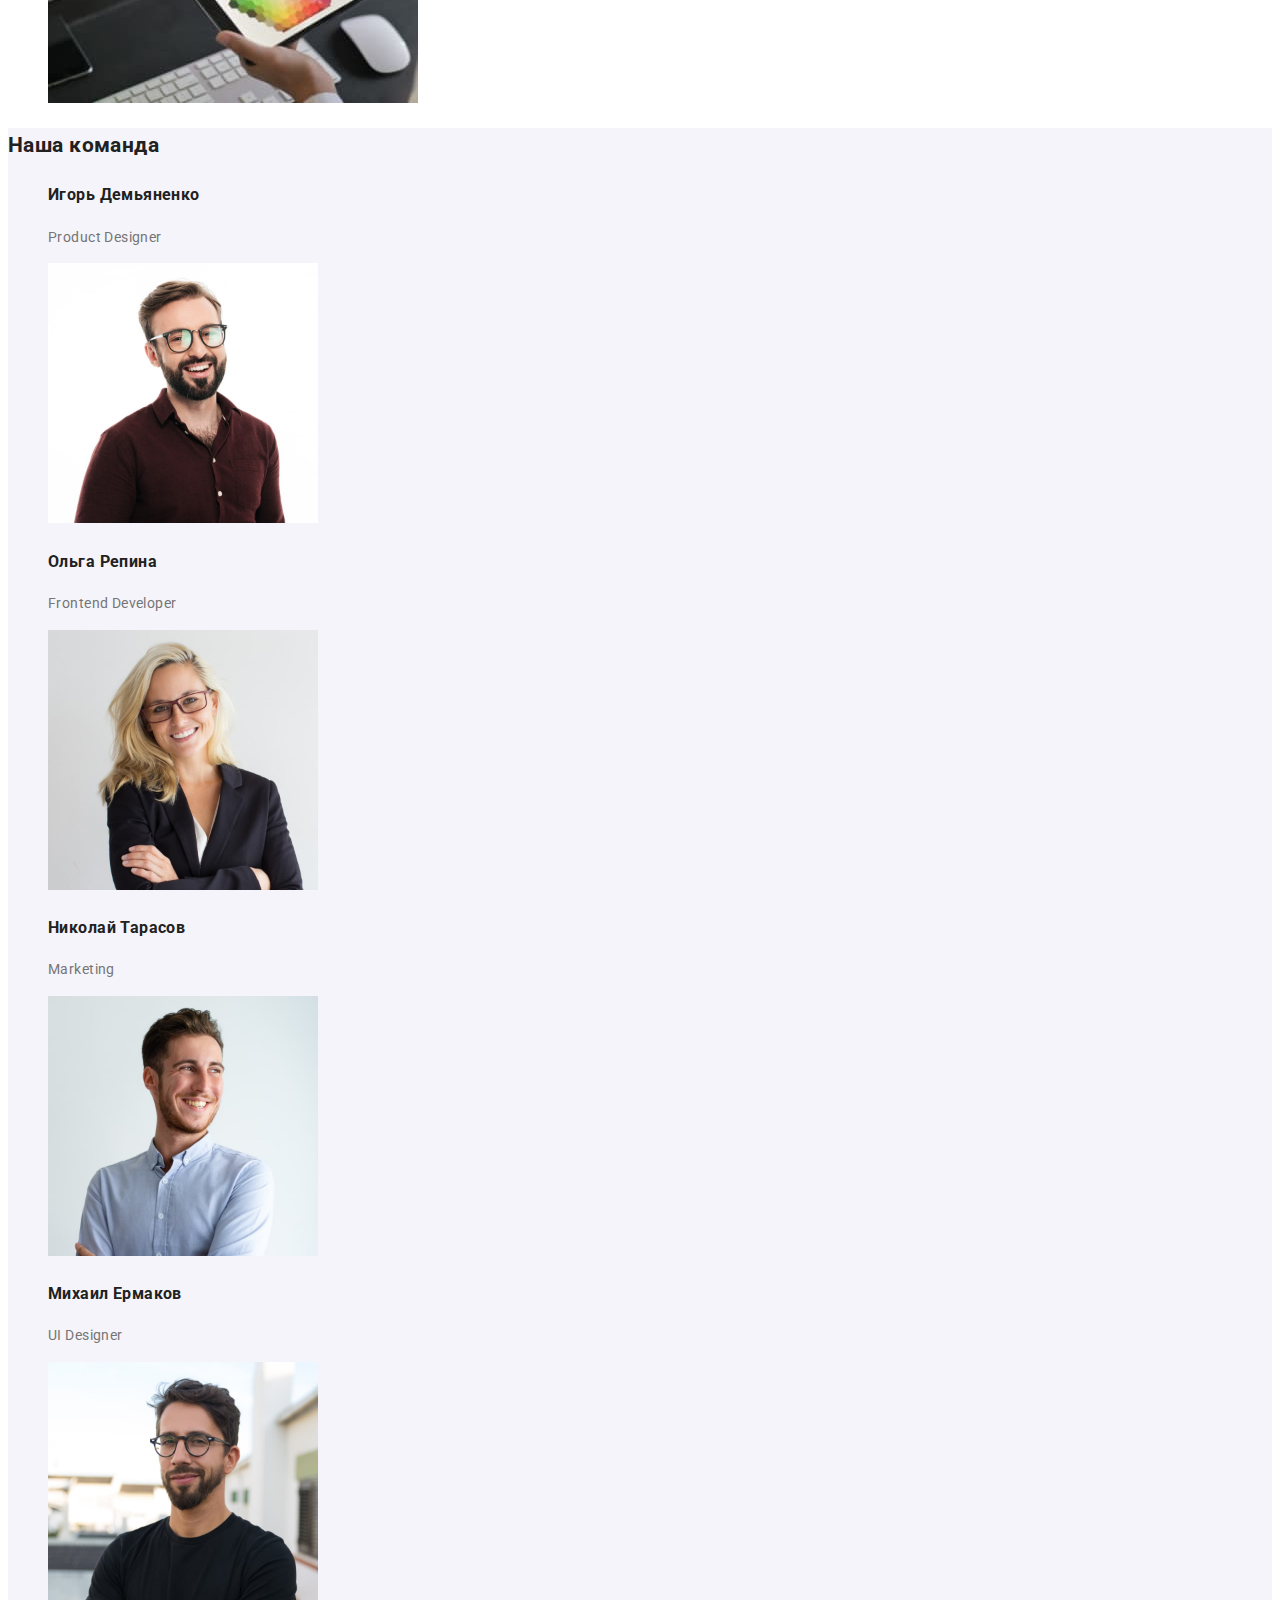
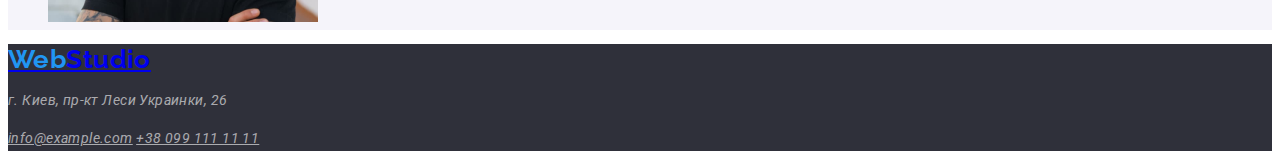
==== commit cef9987d: "Add some code optimizations" ====
--- a/index.html
+++ b/index.html
@@ -12,7 +12,7 @@
   <link rel="stylesheet" href="css/portfolio.css">
 
   <!-- fonts -->
-  <link href="https://fonts.googleapis.com/css2?family=Raleway:wght@400;700;900&family=Roboto:wght@400;700;900&display=swap" rel="stylesheet">
+  <link href="https://fonts.googleapis.com/css2?family=Raleway:wght@700&family=Roboto:wght@400;700;900&display=swap" rel="stylesheet">
 </head>
 <body>
 <header>
@@ -38,7 +38,7 @@
 <main>
   <section class="hero">
     <h1 class="hero-title">Эффективные решения <br> для вашего бизнеса</h1>
-    <button class="selectable-button primary" type="button">Заказать услугу</button>
+    <button class="button primary" type="button">Заказать услугу</button>
   </section>
 
   <section class="section features">
--- a/css/common.css
+++ b/css/common.css
@@ -41,7 +41,7 @@
 
 .logo {
   font-family: Raleway, sans-serif;
-  font-weight: bold;
+  font-weight: 700;
   font-size: 26px;
   line-height: 1.2;
 }
@@ -67,24 +67,16 @@
   color: var(--accent-color);
 }
 
-.selectable-button.primary {
+.button.primary,
+.button.secondary:hover,
+.button.secondary:focus {
   color: var(--font-inversed-color);
   background-color: var(--accent-color);
 }
 
-.selectable-button.primary:hover,
-.selectable-button.primary:focus {
+.button.secondary,
+.button.primary:hover,
+.button.primary:focus {
   color: var(--font-bold-color);
   background-color: var(--bg-gray-color);
 }
-
-.selectable-button.secondary {
-  color: var(--font-bold-color);
-  background-color: var(--bg-gray-color);
-}
-
-.selectable-button.secondary:hover,
-.selectable-button.secondary:focus {
-  color: var(--font-inversed-color);
-  background-color: var(--accent-color);
-}
--- a/css/main.css
+++ b/css/main.css
@@ -20,4 +20,8 @@
 
 .member-name {
 
+}
+
+.team {
+  background-color: var(--bg-gray-color);
 }--- a/css/common.css
+++ b/css/common.css
@@ -41,7 +41,7 @@
 
 .logo {
   font-family: Raleway, sans-serif;
-  font-weight: bold;
+  font-weight: 700;
   font-size: 26px;
   line-height: 1.2;
 }
@@ -67,24 +67,16 @@
   color: var(--accent-color);
 }
 
-.selectable-button.primary {
+.button.primary,
+.button.secondary:hover,
+.button.secondary:focus {
   color: var(--font-inversed-color);
   background-color: var(--accent-color);
 }
 
-.selectable-button.primary:hover,
-.selectable-button.primary:focus {
+.button.secondary,
+.button.primary:hover,
+.button.primary:focus {
   color: var(--font-bold-color);
   background-color: var(--bg-gray-color);
 }
-
-.selectable-button.secondary {
-  color: var(--font-bold-color);
-  background-color: var(--bg-gray-color);
-}
-
-.selectable-button.secondary:hover,
-.selectable-button.secondary:focus {
-  color: var(--font-inversed-color);
-  background-color: var(--accent-color);
-}
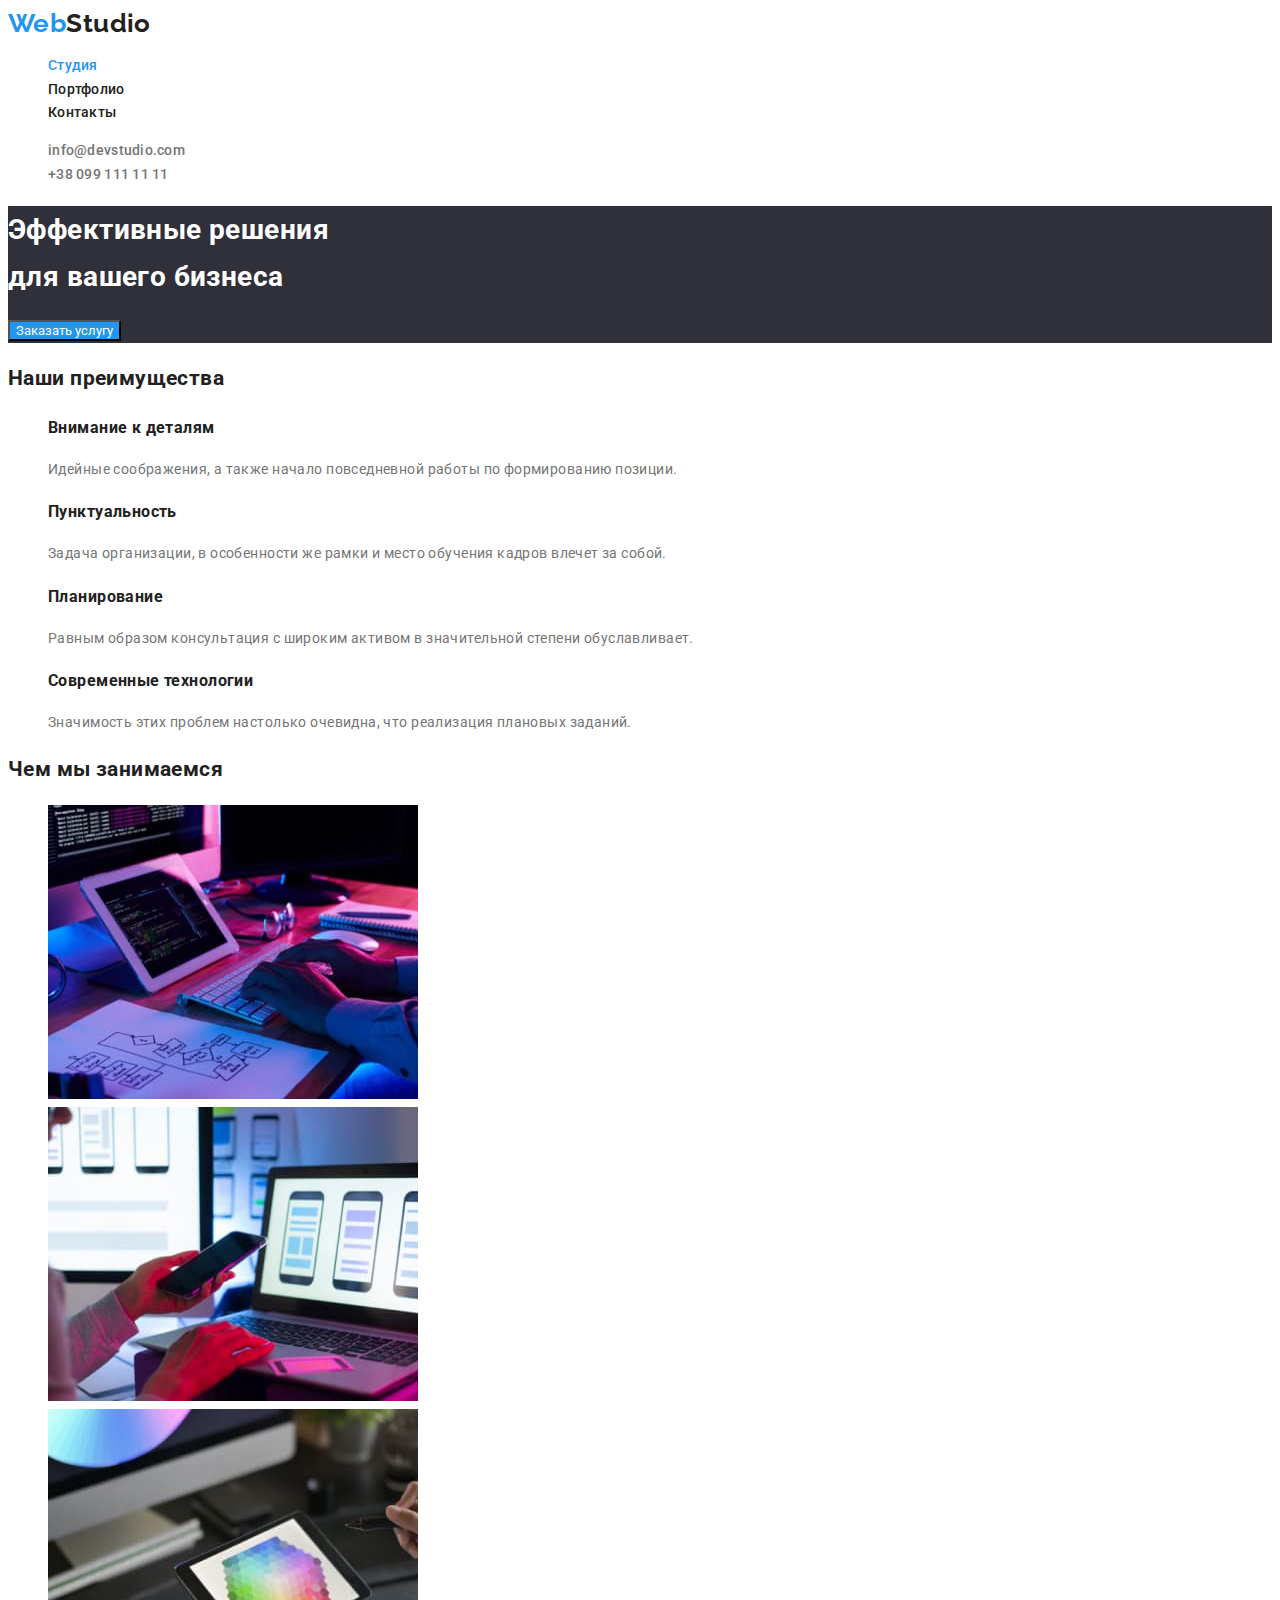
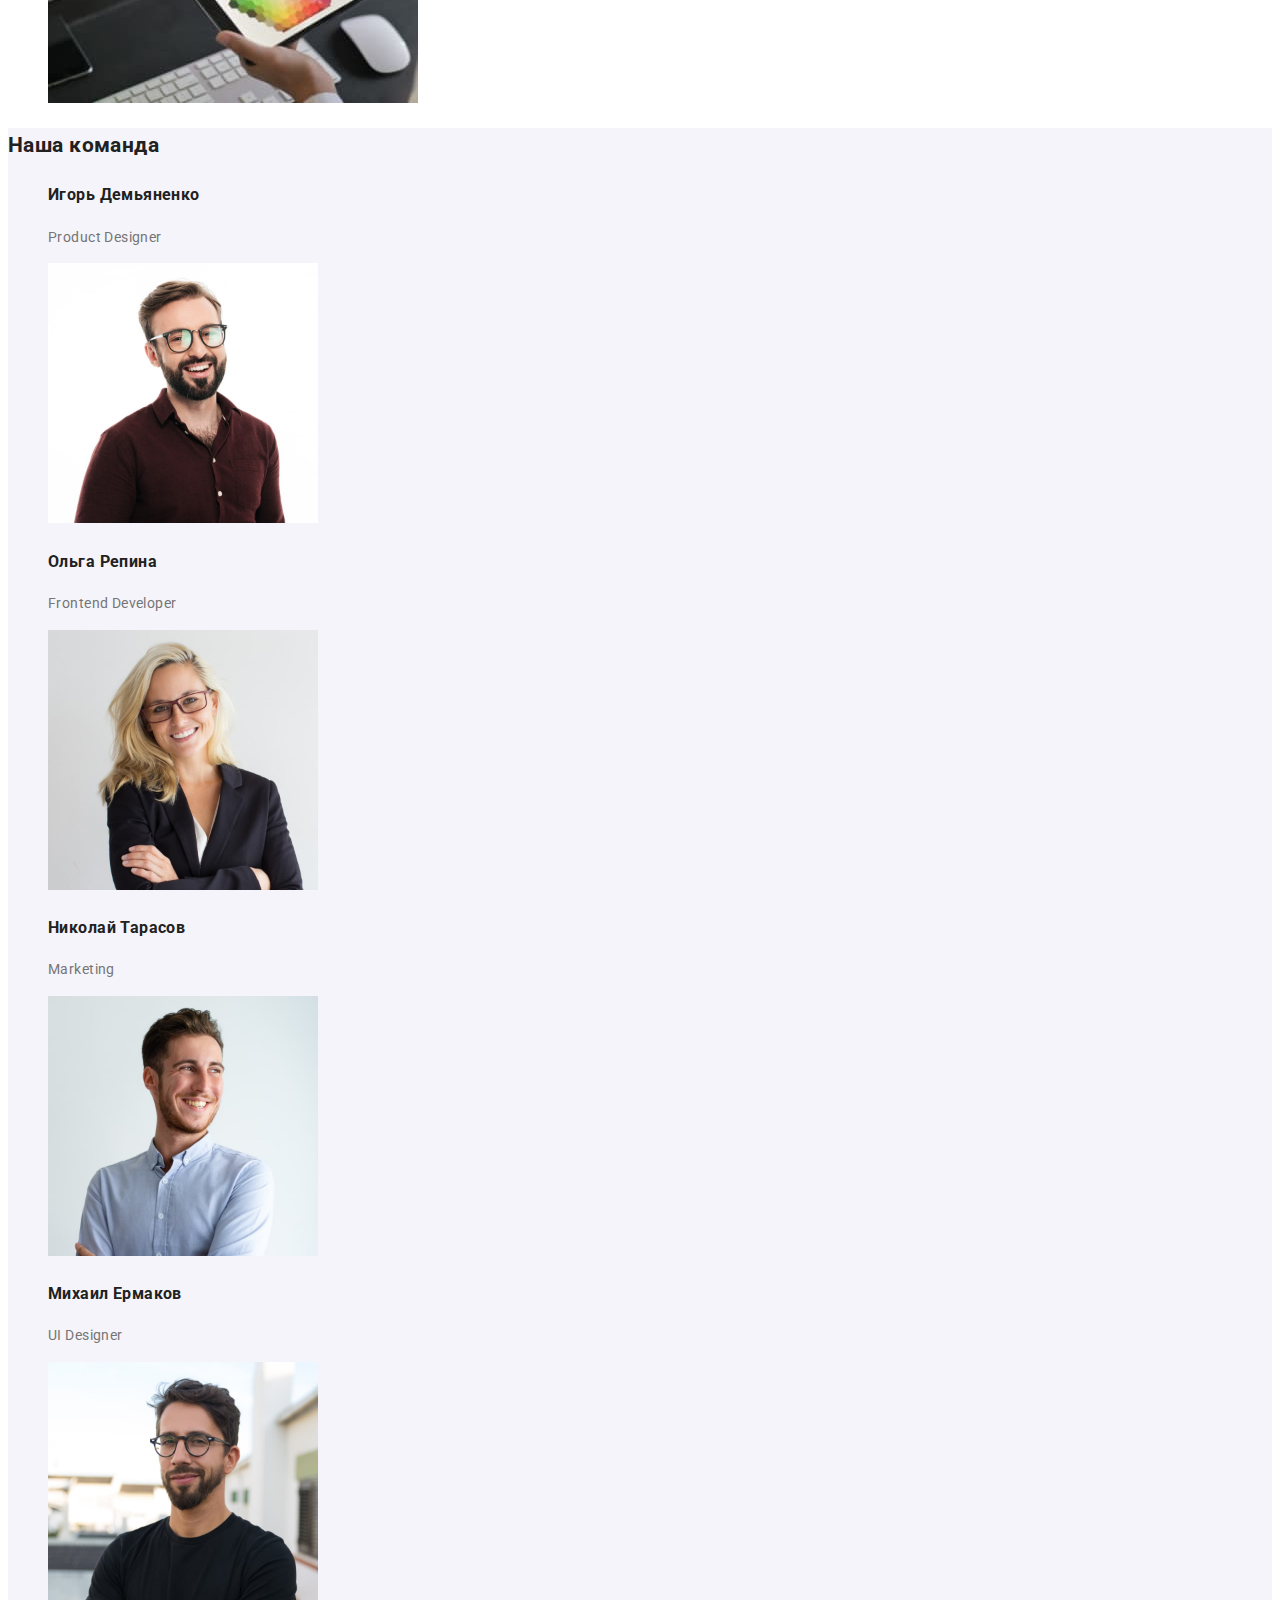
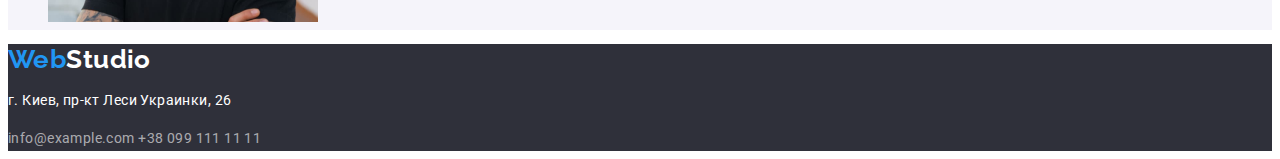
==== commit ba45b36b: "Edit header and footer css props" ====
--- a/index.html
+++ b/index.html
@@ -12,10 +12,10 @@
   <link rel="stylesheet" href="css/portfolio.css">
 
   <!-- fonts -->
-  <link href="https://fonts.googleapis.com/css2?family=Raleway:wght@700&family=Roboto:wght@400;700;900&display=swap" rel="stylesheet">
+  <link href="https://fonts.googleapis.com/css2?family=Raleway:wght@700&family=Roboto:wght@400;500;700;900&display=swap" rel="stylesheet">
 </head>
 <body>
-<header>
+<header class="header">
   <nav class="site-nav">
     <a class="logo" href="./index.html"><span class="logo-accent">Web</span>Studio</a>
     <ul class="list">
@@ -115,7 +115,7 @@
   </section>
 </main>
 
-<footer>
+<footer class="footer">
   <a class="logo" href="./index.html"><span class="logo-accent">Web</span>Studio</a>
   <address>
     <p class="footer-contact">г. Киев, пр-кт Леси Украинки, 26</p>
--- a/css/common.css
+++ b/css/common.css
@@ -23,6 +23,7 @@
 
 footer {
   background-color: var(--bg-black-color);
+  color: var(--font-inversed-color);
 }
 
 /* typographical preset */
@@ -44,18 +45,44 @@
   font-weight: 700;
   font-size: 26px;
   line-height: 1.2;
+  text-decoration: none;
 }
 
 .logo-accent {
   color: var(--accent-color);
 }
 
-.site-nav {
+.header .logo {
   color: var(--font-bold-color);
 }
 
+.footer .logo {
+  color: var(--font-inversed-color);
+}
+
+.header .link {
+  font-weight: 500;
+  font-size: 14px;
+  line-height: 1.2;
+  letter-spacing: 0.02em;
+  text-decoration: none;
+}
+
+.site-nav .link {
+  color: var(--font-bold-color);
+}
+
+.header-contact {
+  color: var(--font-primary-color);
+}
+
 .footer-contact {
+  font-style: normal;
+}
+
+.footer-contact.link {
   color: var(--font-trasnparent-color);
+  text-decoration: none;
 }
 
 .link:hover,
--- a/css/main.css
+++ b/css/main.css
@@ -1,7 +1,3 @@
-.header-contact {
-
-}
-
 .section-title {
 
 }
--- a/css/common.css
+++ b/css/common.css
@@ -23,6 +23,7 @@
 
 footer {
   background-color: var(--bg-black-color);
+  color: var(--font-inversed-color);
 }
 
 /* typographical preset */
@@ -44,18 +45,44 @@
   font-weight: 700;
   font-size: 26px;
   line-height: 1.2;
+  text-decoration: none;
 }
 
 .logo-accent {
   color: var(--accent-color);
 }
 
-.site-nav {
+.header .logo {
   color: var(--font-bold-color);
 }
 
+.footer .logo {
+  color: var(--font-inversed-color);
+}
+
+.header .link {
+  font-weight: 500;
+  font-size: 14px;
+  line-height: 1.2;
+  letter-spacing: 0.02em;
+  text-decoration: none;
+}
+
+.site-nav .link {
+  color: var(--font-bold-color);
+}
+
+.header-contact {
+  color: var(--font-primary-color);
+}
+
 .footer-contact {
+  font-style: normal;
+}
+
+.footer-contact.link {
   color: var(--font-trasnparent-color);
+  text-decoration: none;
 }
 
 .link:hover,
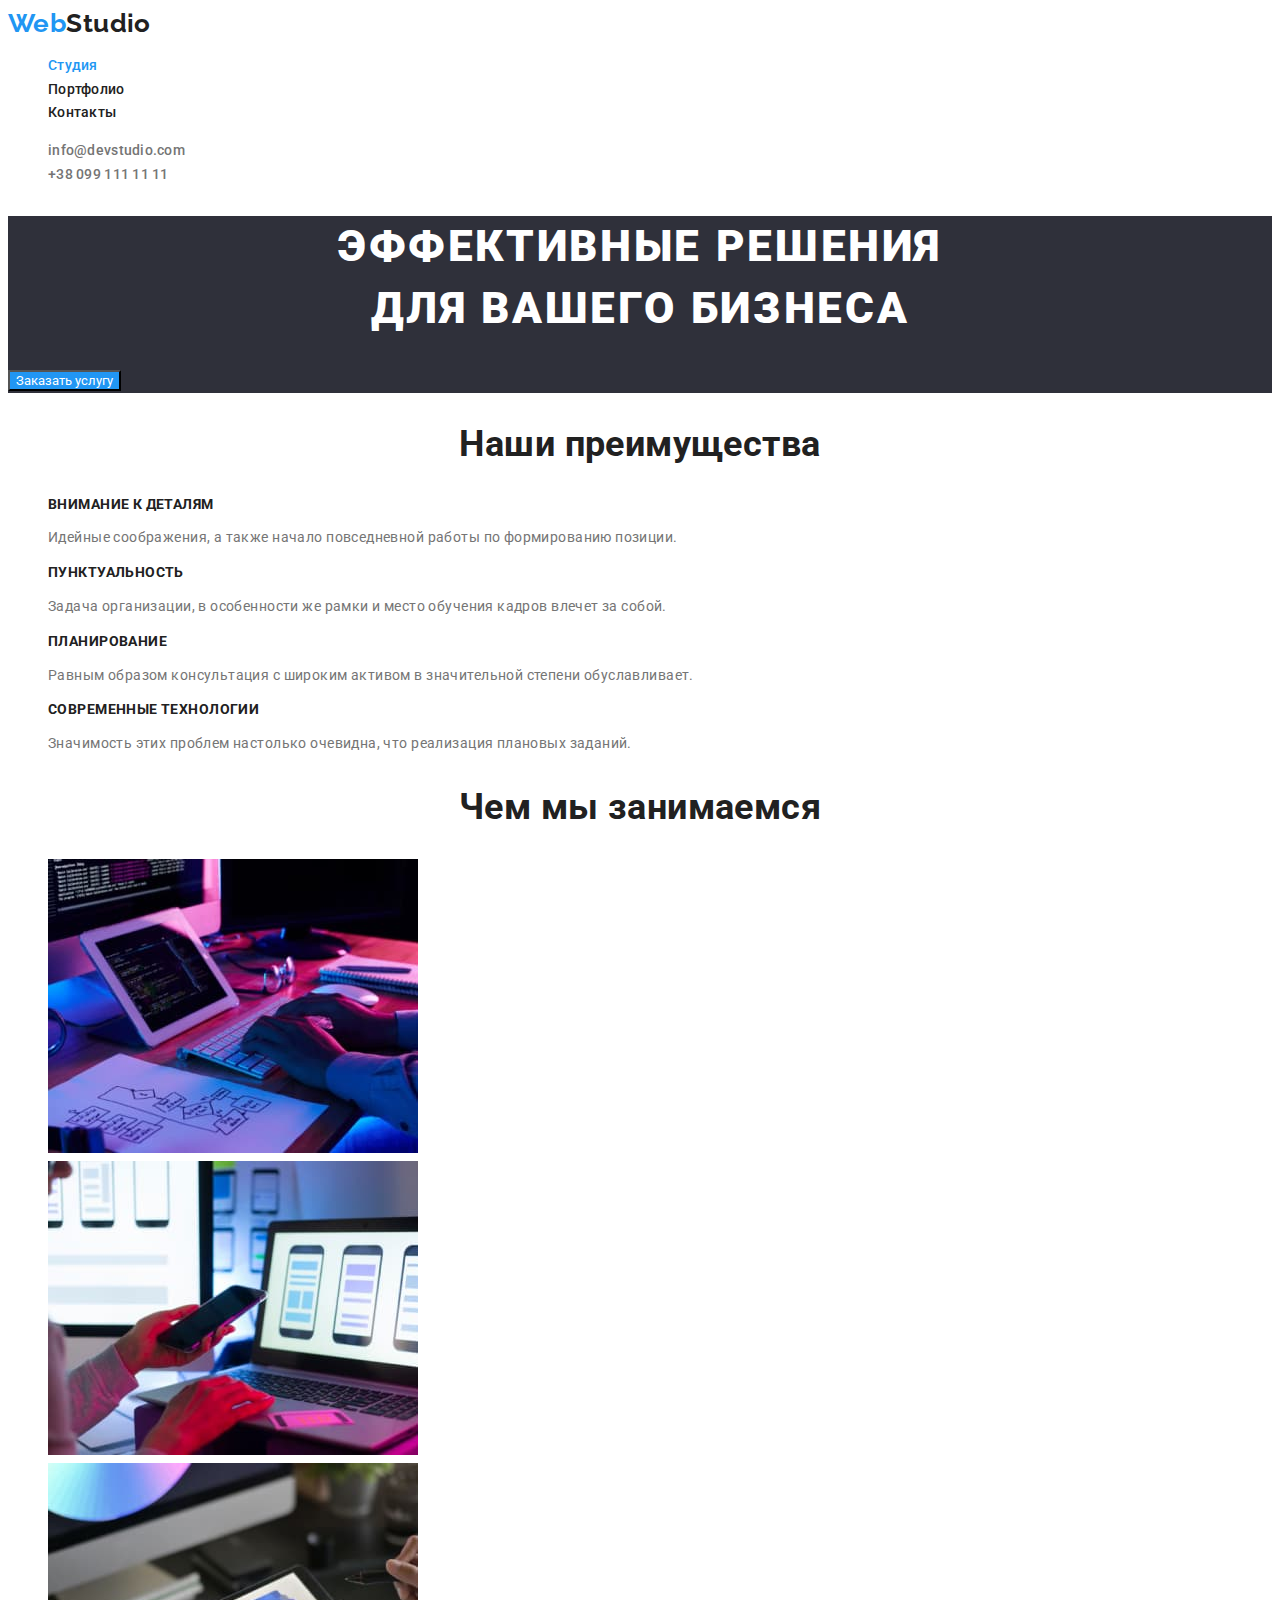
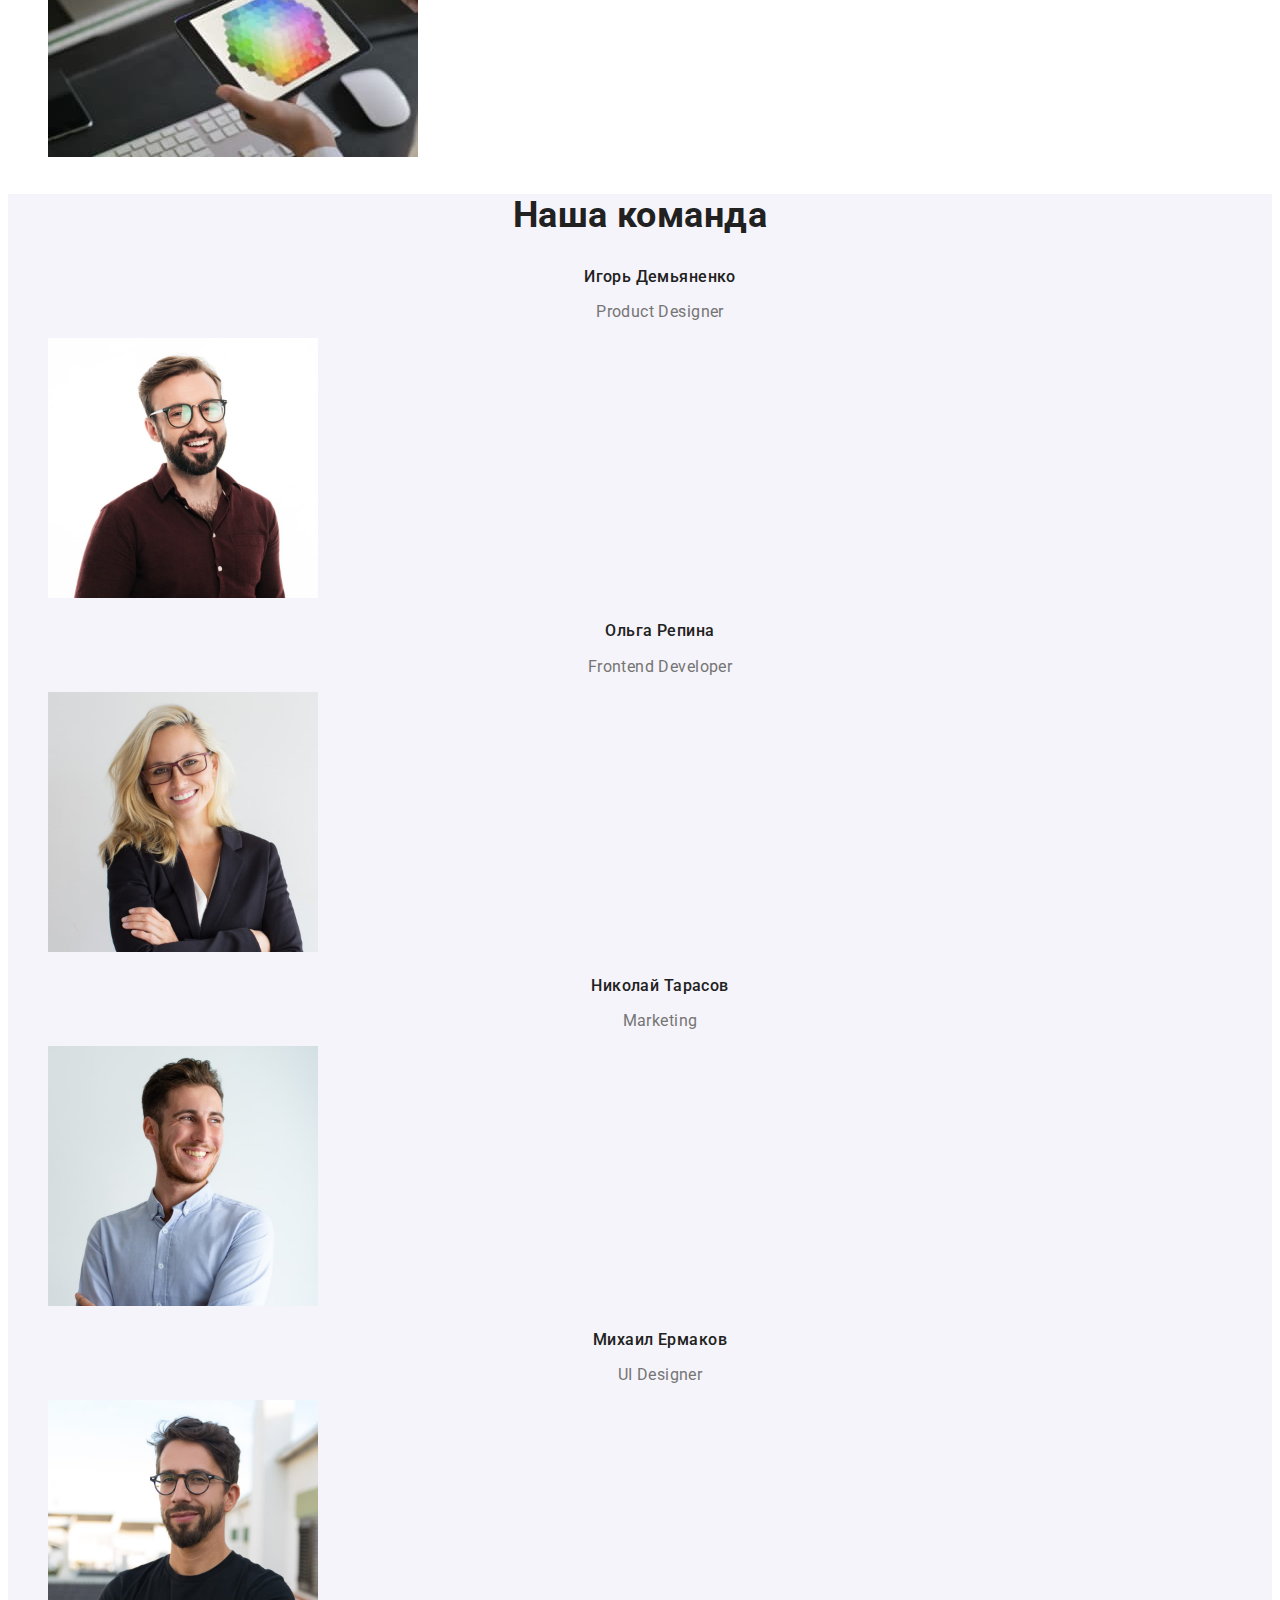
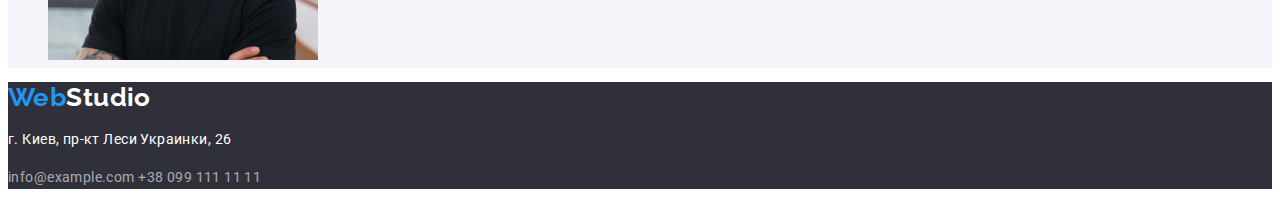
==== commit 6b9e4554: "Add final css" ====
--- a/index.html
+++ b/index.html
@@ -93,22 +93,22 @@
     <ul class="list">
       <li class="team-member">
         <h3 class="member-name">Игорь Демьяненко</h3>
-        <p lang="en">Product Designer</p>
+        <p class="member-role" lang="en">Product Designer</p>
         <img src="images/teammate-ihor.jpg" alt="фото Игоря" width="270">
       </li>
       <li class="team-member">
         <h3 class="member-name">Ольга Репина</h3>
-        <p lang="en">Frontend Developer</p>
+        <p class="member-role" lang="en">Frontend Developer</p>
         <img src="images/teammate-olha.jpg" alt="фото Ольги" width="270">
       </li>
       <li class="team-member">
         <h3 class="member-name">Николай Тарасов</h3>
-        <p lang="en">Marketing</p>
+        <p class="member-role" lang="en">Marketing</p>
         <img src="images/teammate-nikolay.jpg" alt="фото Николая" width="270">
       </li>
       <li class="team-member">
         <h3 class="member-name">Михаил Ермаков</h3>
-        <p lang="en">UI Designer</p>
+        <p class="member-role" lang="en">UI Designer</p>
         <img src="images/teammate-mihail.jpg" alt="фото Михаила" width="270">
       </li>
     </ul>
--- a/css/common.css
+++ b/css/common.css
@@ -1,4 +1,5 @@
 /* custom CSS properties */
+
 :root {
   --accent-color: #2196F3;
 
@@ -11,6 +12,14 @@
   --font-inversed-color: #FFFFFF;
   --font-trasnparent-color: rgba(255, 255, 255, 0.6);
 }
+
+/* typographical preset */
+
+h1, h2, h3, h4, h5, h6 {
+  color: var(--font-bold-color);
+}
+
+/* inheritance preset */
 
 body {
   background-color: var(--bg-white-color);
@@ -26,19 +35,7 @@
   color: var(--font-inversed-color);
 }
 
-/* typographical preset */
-h1, h2, h3, h4, h5, h6 {
-  color: var(--font-bold-color);
-}
-
-button {
-  /* Do we really need this code line? */
-  font-family: inherit;
-}
-
-.list {
-  list-style: none;
-}
+/* logo */
 
 .logo {
   font-family: Raleway, sans-serif;
@@ -60,6 +57,13 @@
   color: var(--font-inversed-color);
 }
 
+/* header */
+
+.header .link:hover,
+.header .link:focus {
+  color: var(--accent-color);
+}
+
 .header .link {
   font-weight: 500;
   font-size: 14px;
@@ -70,6 +74,10 @@
 
 .site-nav .link {
   color: var(--font-bold-color);
+}
+
+.site-nav .link.current {
+  color: var(--accent-color);
 }
 
 .header-contact {
@@ -85,13 +93,10 @@
   text-decoration: none;
 }
 
-.link:hover,
-.link:focus {
-  color: var(--accent-color);
-}
+/* buttons */
 
-.site-nav .link.current {
-  color: var(--accent-color);
+button {
+  font-family: inherit;
 }
 
 .button.primary,
@@ -107,3 +112,9 @@
   color: var(--font-bold-color);
   background-color: var(--bg-gray-color);
 }
+
+/* lists */
+
+.list {
+  list-style: none;
+}
--- a/css/main.css
+++ b/css/main.css
@@ -1,5 +1,9 @@
 .section-title {
-
+  color: var(--font-bold-color);
+  font-weight: 700;
+  font-size: 36px;
+  line-height: 1.2;
+  text-align: center;
 }
 
 .hero {
@@ -8,16 +12,36 @@
 
 .hero-title {
   color: var(--font-inversed-color);
+  font-weight: 900;
+  font-size: 44px;
+  line-height: 1.4;
+  text-align: center;
+  letter-spacing: 0.06em;
+  text-transform: uppercase;
 }
 
 .features-heading {
-
-}
-
-.member-name {
-
+  color: var(--font-bold-color);
+  font-weight: 700;
+  font-size: 14px;
+  line-height: 1.2;
+  text-transform: uppercase;
 }
 
 .team {
   background-color: var(--bg-gray-color);
-}+}
+
+.member-name {
+  color: var(--font-bold-color);
+  font-weight: 500;
+  font-size: 16px;
+  line-height: 1.2;
+  text-align: center;
+}
+
+.member-role {
+  font-size: 16px;
+  line-height: 1.2;
+  text-align: center;
+}
--- a/css/common.css
+++ b/css/common.css
@@ -1,4 +1,5 @@
 /* custom CSS properties */
+
 :root {
   --accent-color: #2196F3;
 
@@ -11,6 +12,14 @@
   --font-inversed-color: #FFFFFF;
   --font-trasnparent-color: rgba(255, 255, 255, 0.6);
 }
+
+/* typographical preset */
+
+h1, h2, h3, h4, h5, h6 {
+  color: var(--font-bold-color);
+}
+
+/* inheritance preset */
 
 body {
   background-color: var(--bg-white-color);
@@ -26,19 +35,7 @@
   color: var(--font-inversed-color);
 }
 
-/* typographical preset */
-h1, h2, h3, h4, h5, h6 {
-  color: var(--font-bold-color);
-}
-
-button {
-  /* Do we really need this code line? */
-  font-family: inherit;
-}
-
-.list {
-  list-style: none;
-}
+/* logo */
 
 .logo {
   font-family: Raleway, sans-serif;
@@ -60,6 +57,13 @@
   color: var(--font-inversed-color);
 }
 
+/* header */
+
+.header .link:hover,
+.header .link:focus {
+  color: var(--accent-color);
+}
+
 .header .link {
   font-weight: 500;
   font-size: 14px;
@@ -70,6 +74,10 @@
 
 .site-nav .link {
   color: var(--font-bold-color);
+}
+
+.site-nav .link.current {
+  color: var(--accent-color);
 }
 
 .header-contact {
@@ -85,13 +93,10 @@
   text-decoration: none;
 }
 
-.link:hover,
-.link:focus {
-  color: var(--accent-color);
-}
+/* buttons */
 
-.site-nav .link.current {
-  color: var(--accent-color);
+button {
+  font-family: inherit;
 }
 
 .button.primary,
@@ -107,3 +112,9 @@
   color: var(--font-bold-color);
   background-color: var(--bg-gray-color);
 }
+
+/* lists */
+
+.list {
+  list-style: none;
+}
--- a/css/portfolio.css
+++ b/css/portfolio.css
@@ -1,3 +1,12 @@
-.text {
-  font-family: 'Tangerine', cursive;
-}+.portfolio-content-name {
+  color: var(--font-bold-color);
+  font-weight: 700;
+  font-size: 18px;
+  line-height: 2;
+  letter-spacing: 0.06em;
+}
+
+.portfolio-content-type {
+  font-size: 16px;
+  line-height: 1.9;
+}
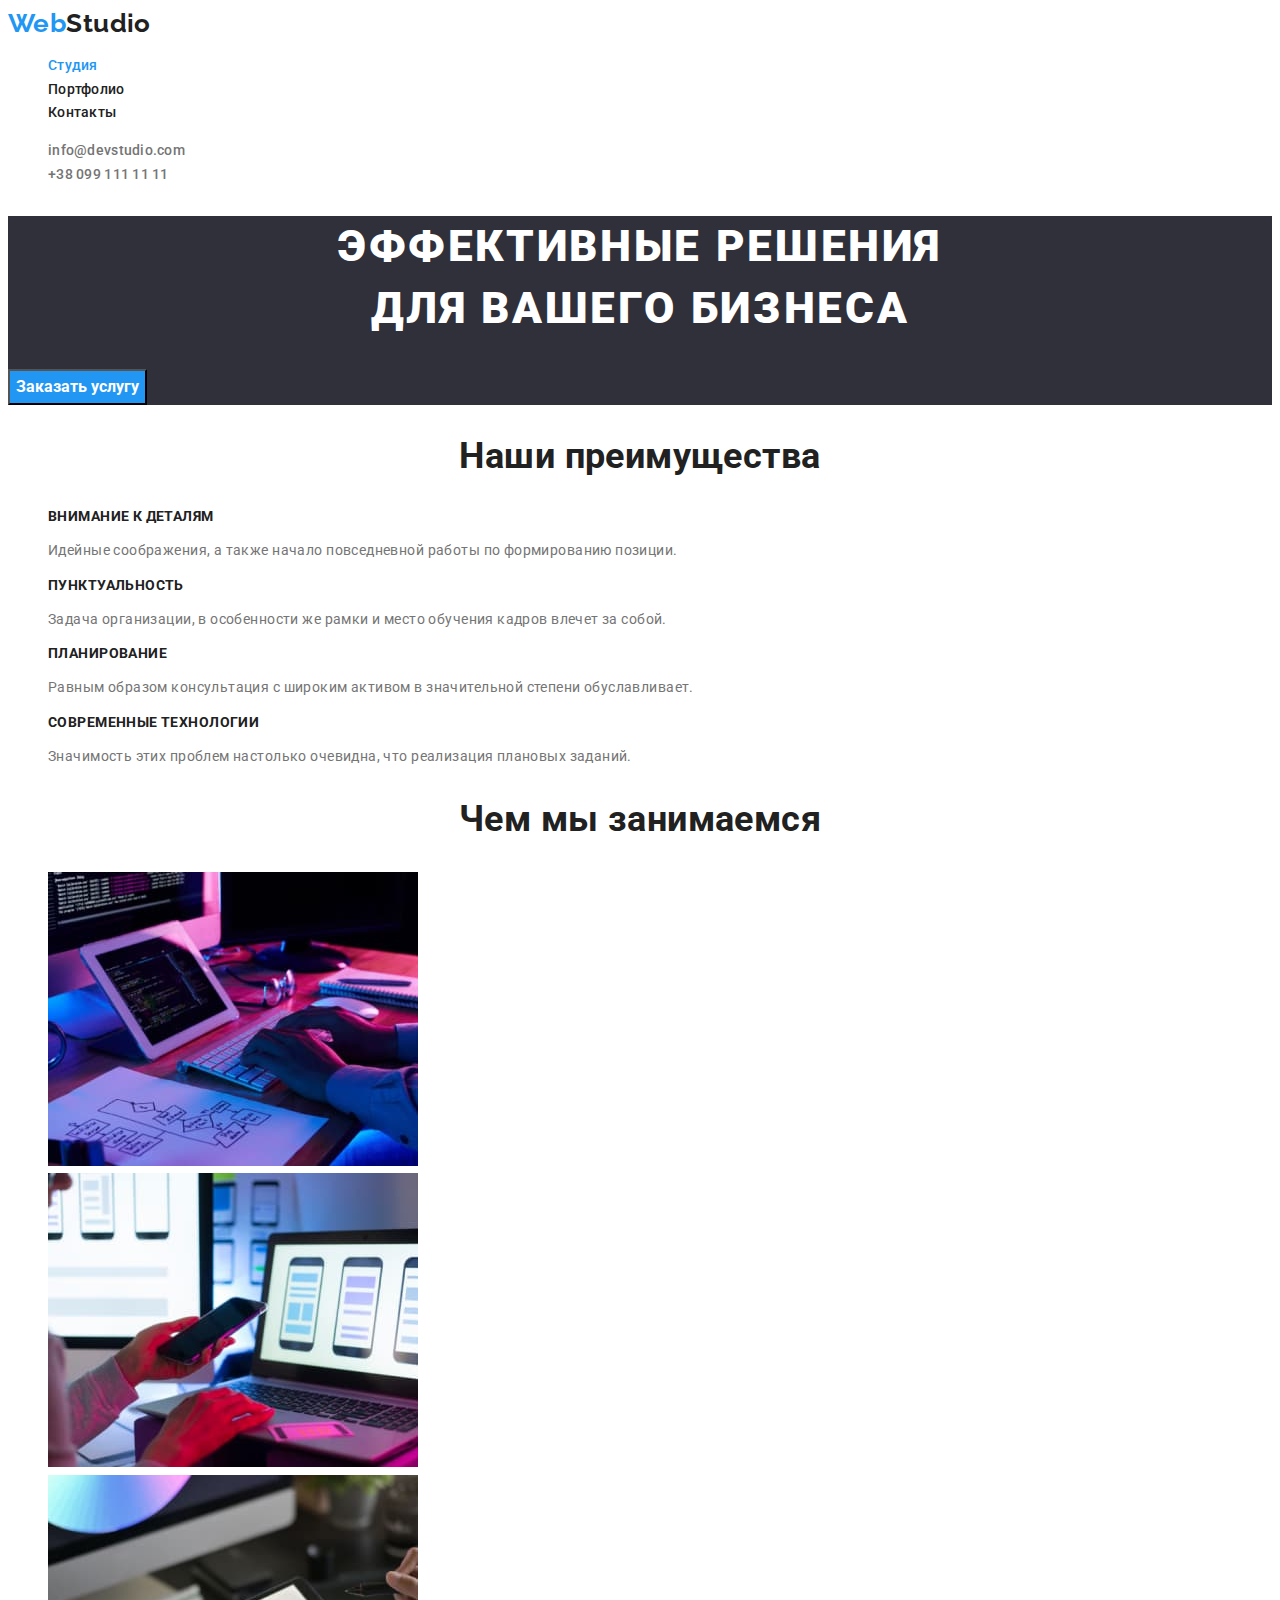
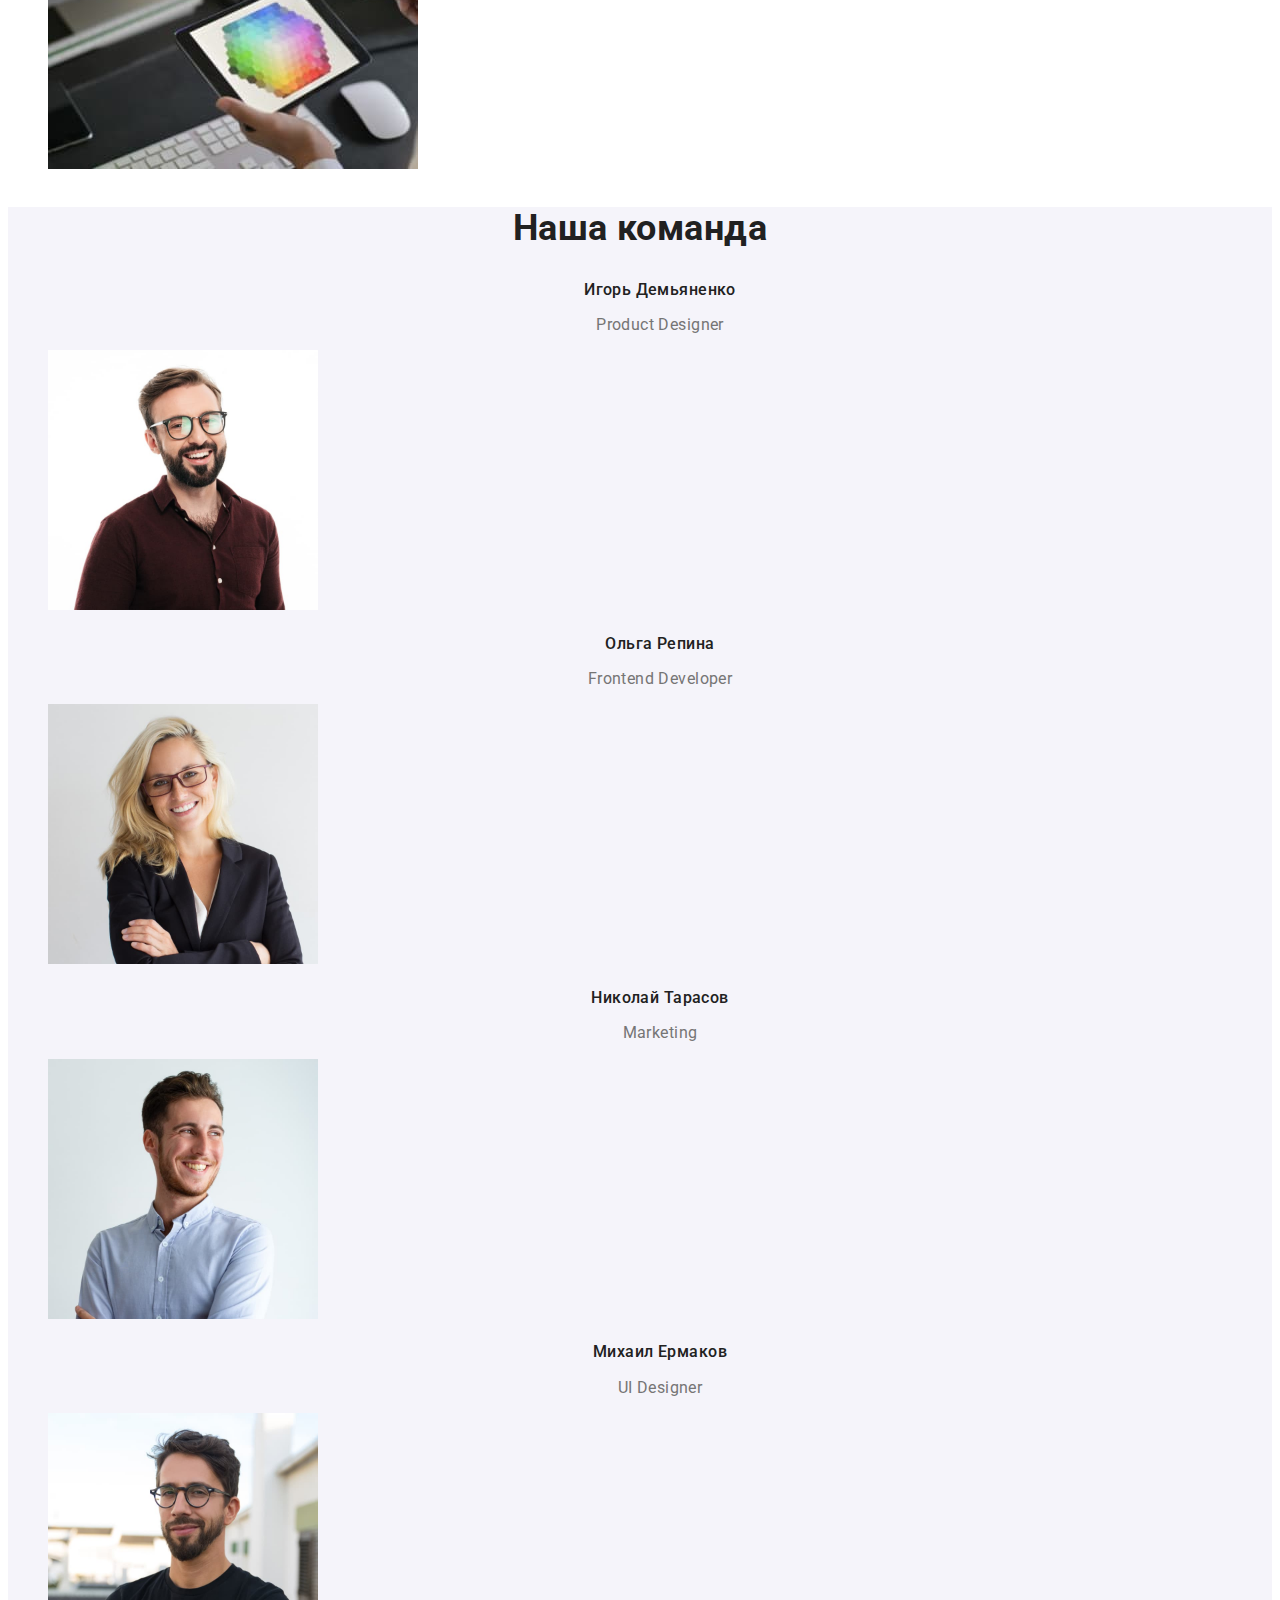
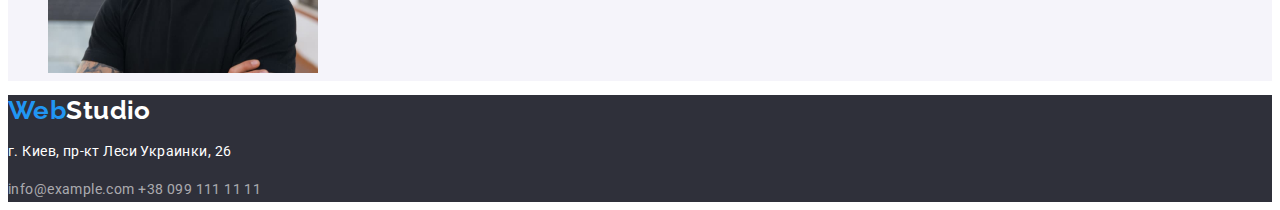
==== commit 548bac7e: "Add buttons text styles" ====
--- a/index.html
+++ b/index.html
@@ -3,16 +3,15 @@
 <head>
   <meta charset="UTF-8">
   <title>WebStudio</title>
-  <link rel="stylesheet" href="css/common.css">
-  <link rel="stylesheet" href="css/main.css">
   <link rel="shortcut icon" href="./favicon.ico">
 
   <!-- css -->
   <link rel="stylesheet" href="css/common.css">
-  <link rel="stylesheet" href="css/portfolio.css">
+  <link rel="stylesheet" href="css/main.css">
 
   <!-- fonts -->
-  <link href="https://fonts.googleapis.com/css2?family=Raleway:wght@700&family=Roboto:wght@400;500;700;900&display=swap" rel="stylesheet">
+  <link href="https://fonts.googleapis.com/css2?family=Raleway:wght@700&family=Roboto:wght@400;500;700;900&display=swap"
+        rel="stylesheet">
 </head>
 <body>
 <header class="header">
@@ -37,8 +36,8 @@
 
 <main>
   <section class="hero">
-    <h1 class="hero-title">Эффективные решения <br> для вашего бизнеса</h1>
-    <button class="button primary" type="button">Заказать услугу</button>
+    <h1 class="hero-title">Эффективные решения<br>для вашего бизнеса</h1>
+    <button class="button" type="button">Заказать услугу</button>
   </section>
 
   <section class="section features">
--- a/css/common.css
+++ b/css/common.css
@@ -93,26 +93,6 @@
   text-decoration: none;
 }
 
-/* buttons */
-
-button {
-  font-family: inherit;
-}
-
-.button.primary,
-.button.secondary:hover,
-.button.secondary:focus {
-  color: var(--font-inversed-color);
-  background-color: var(--accent-color);
-}
-
-.button.secondary,
-.button.primary:hover,
-.button.primary:focus {
-  color: var(--font-bold-color);
-  background-color: var(--bg-gray-color);
-}
-
 /* lists */
 
 .list {
--- a/css/main.css
+++ b/css/main.css
@@ -1,3 +1,5 @@
+/* sections common */
+
 .section-title {
   color: var(--font-bold-color);
   font-weight: 700;
@@ -5,6 +7,8 @@
   line-height: 1.2;
   text-align: center;
 }
+
+/* hero section */
 
 .hero {
   background-color: var(--bg-black-color);
@@ -20,6 +24,8 @@
   text-transform: uppercase;
 }
 
+/* features section */
+
 .features-heading {
   color: var(--font-bold-color);
   font-weight: 700;
@@ -27,6 +33,8 @@
   line-height: 1.2;
   text-transform: uppercase;
 }
+
+/* team section */
 
 .team {
   background-color: var(--bg-gray-color);
@@ -45,3 +53,22 @@
   line-height: 1.2;
   text-align: center;
 }
+
+/* button */
+
+.button {
+  cursor: pointer;
+
+  color: var(--font-inversed-color);
+  background-color: var(--accent-color);
+  font-family: inherit;
+  font-weight: 700;
+  font-size: 16px;
+  line-height: 1.9;
+}
+
+.button:hover,
+.button:focus {
+  color: var(--font-bold-color);
+  background-color: var(--bg-gray-color);
+}
